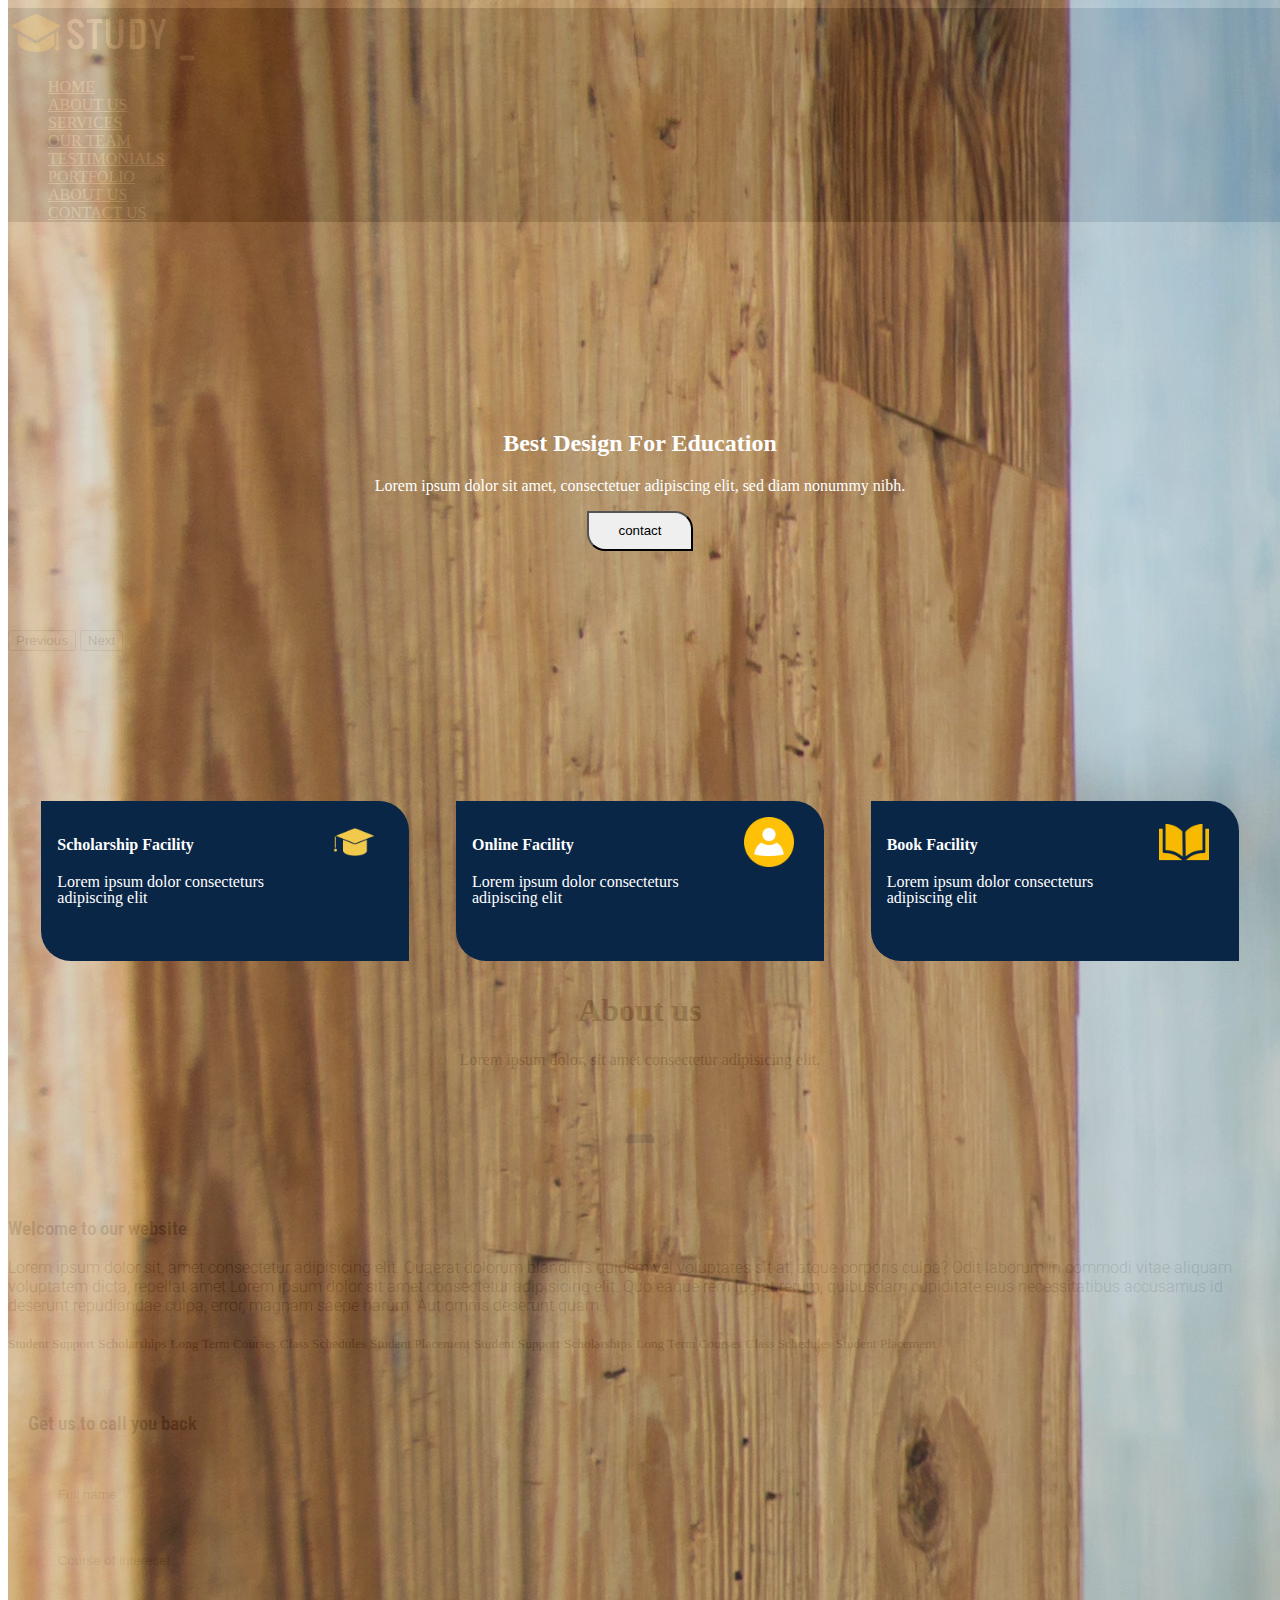
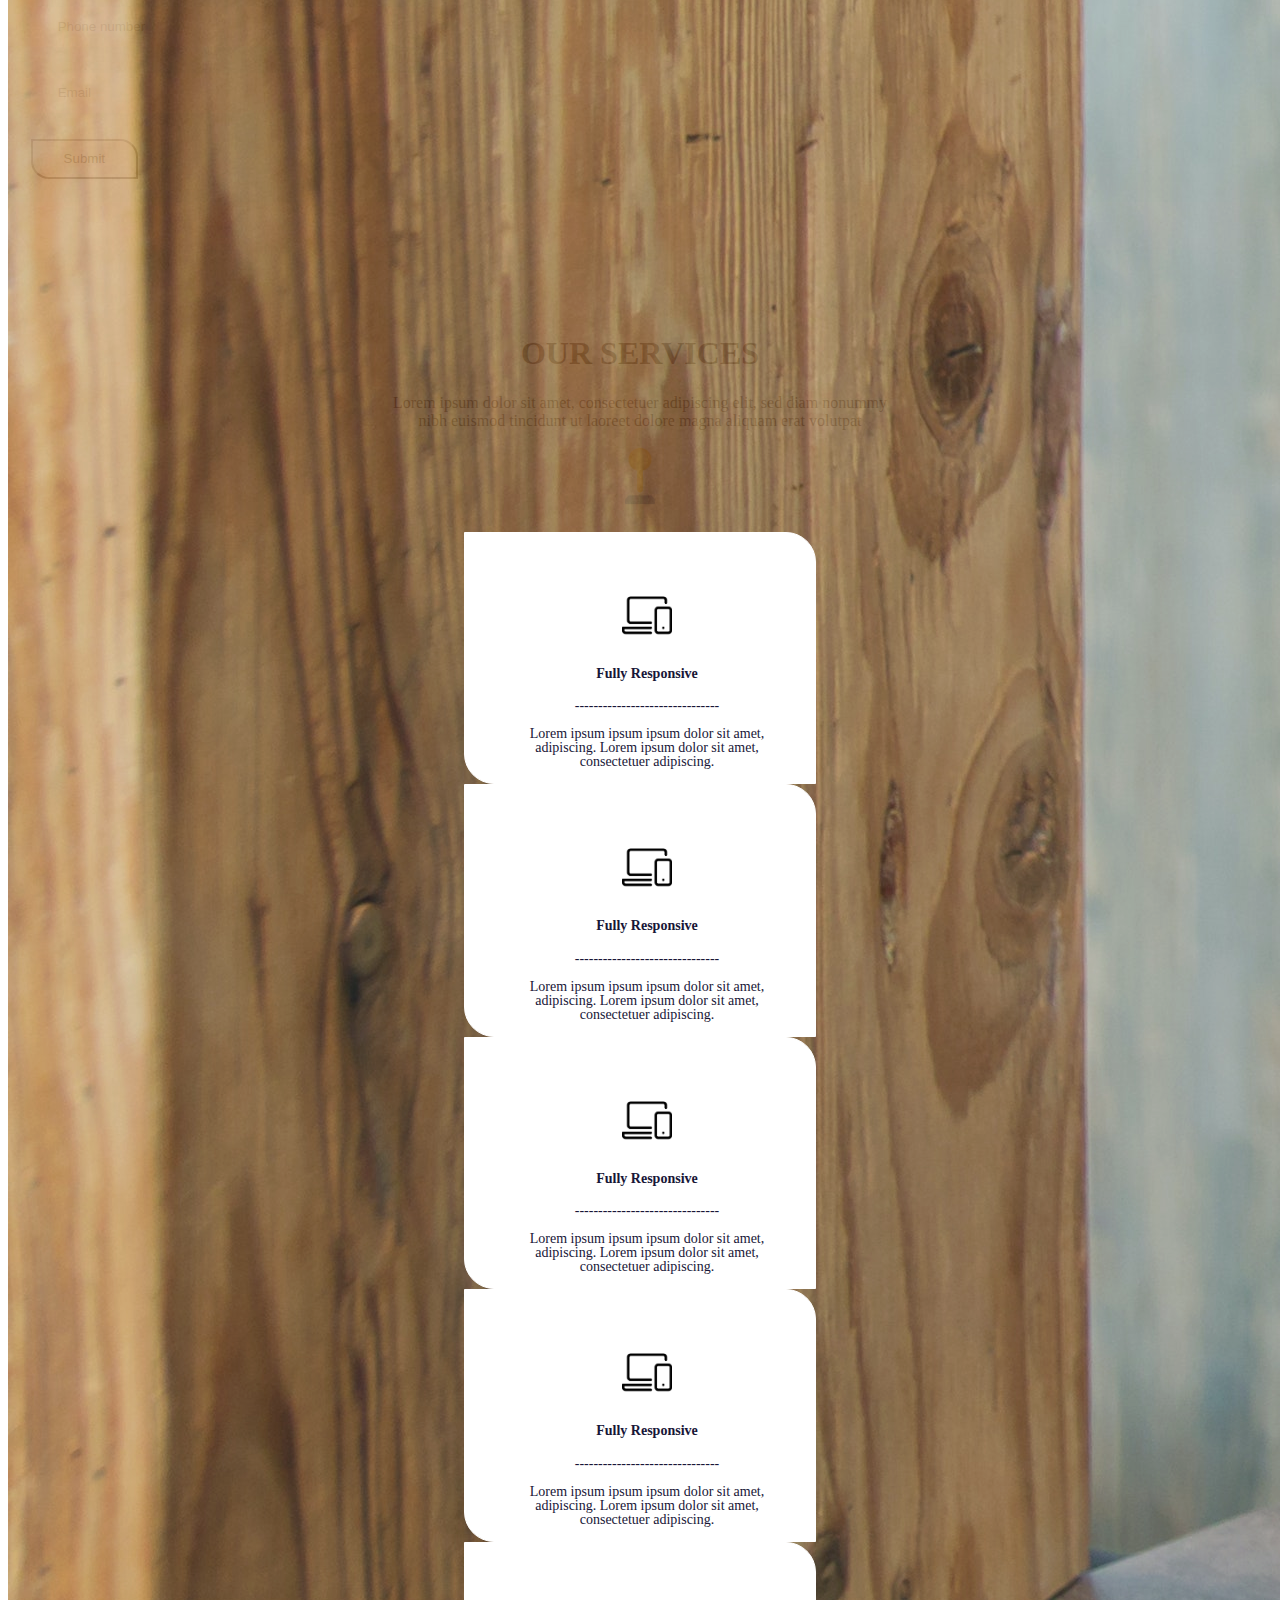
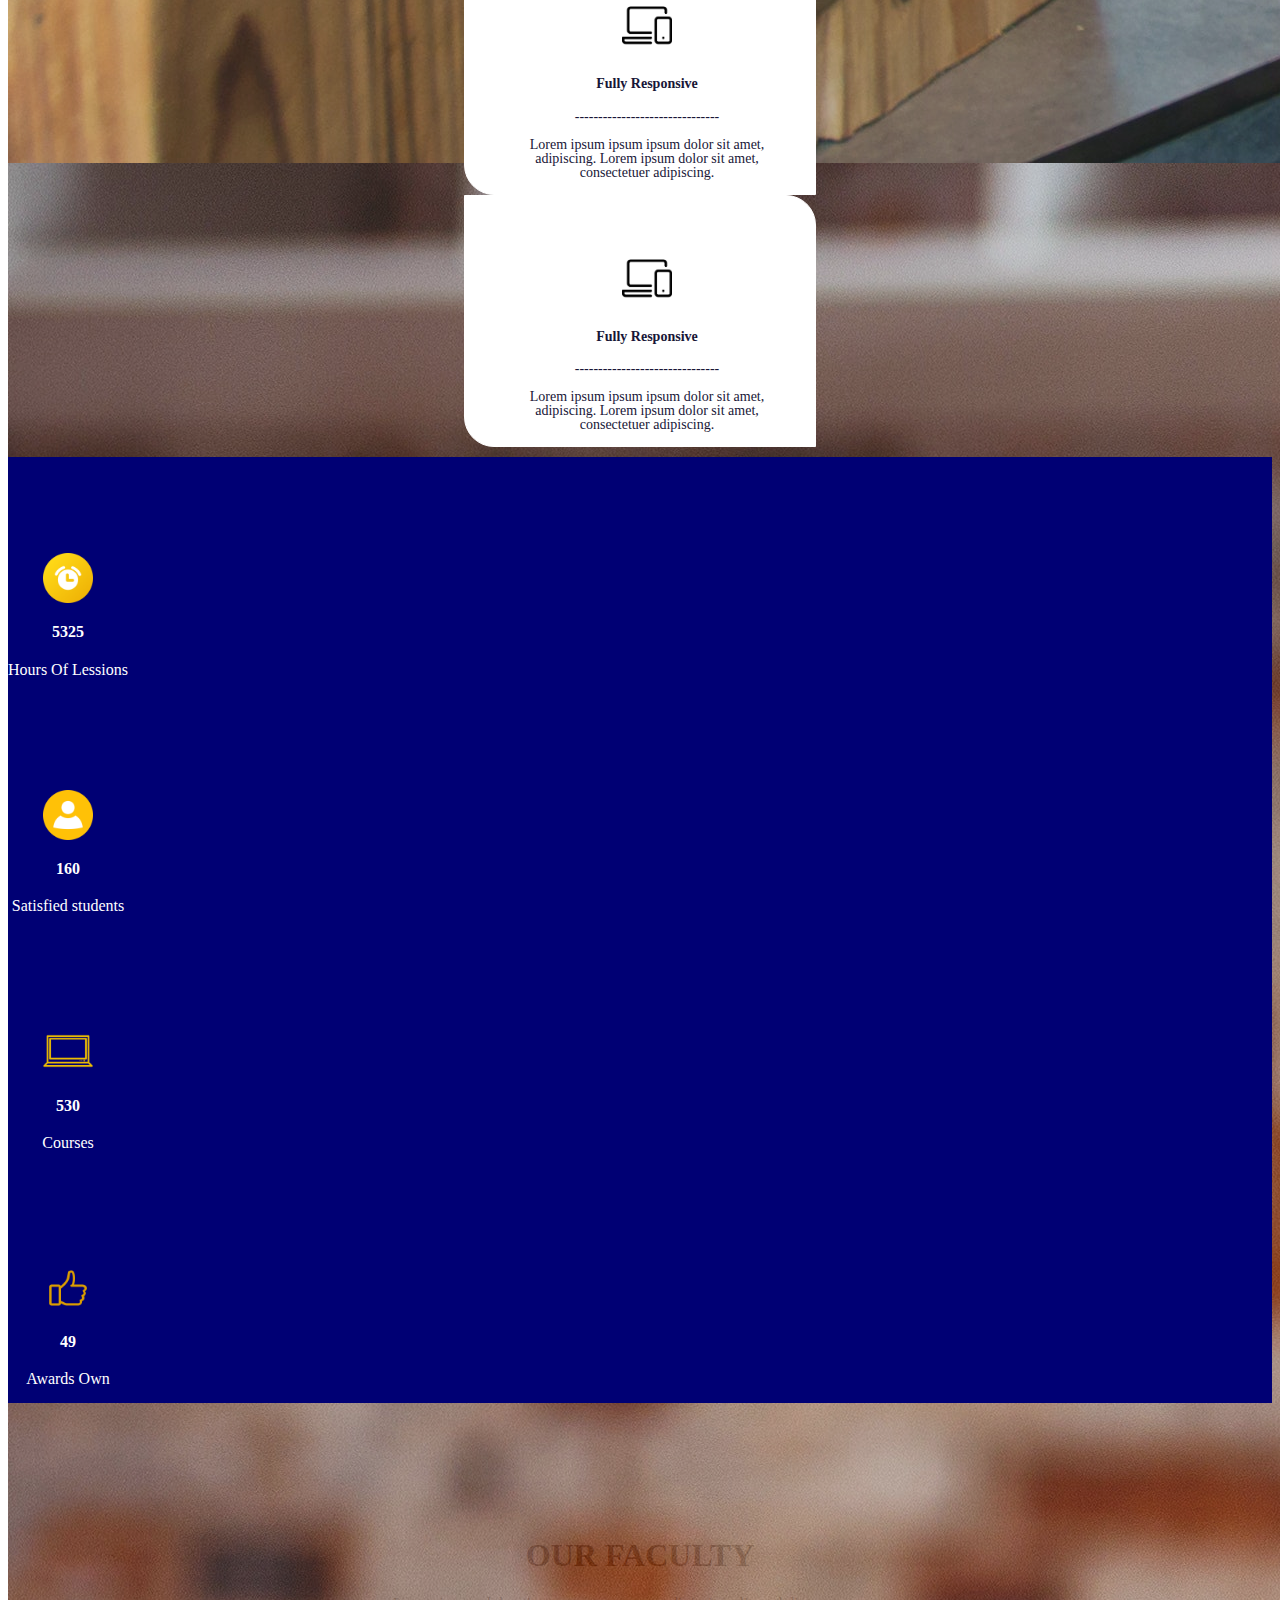
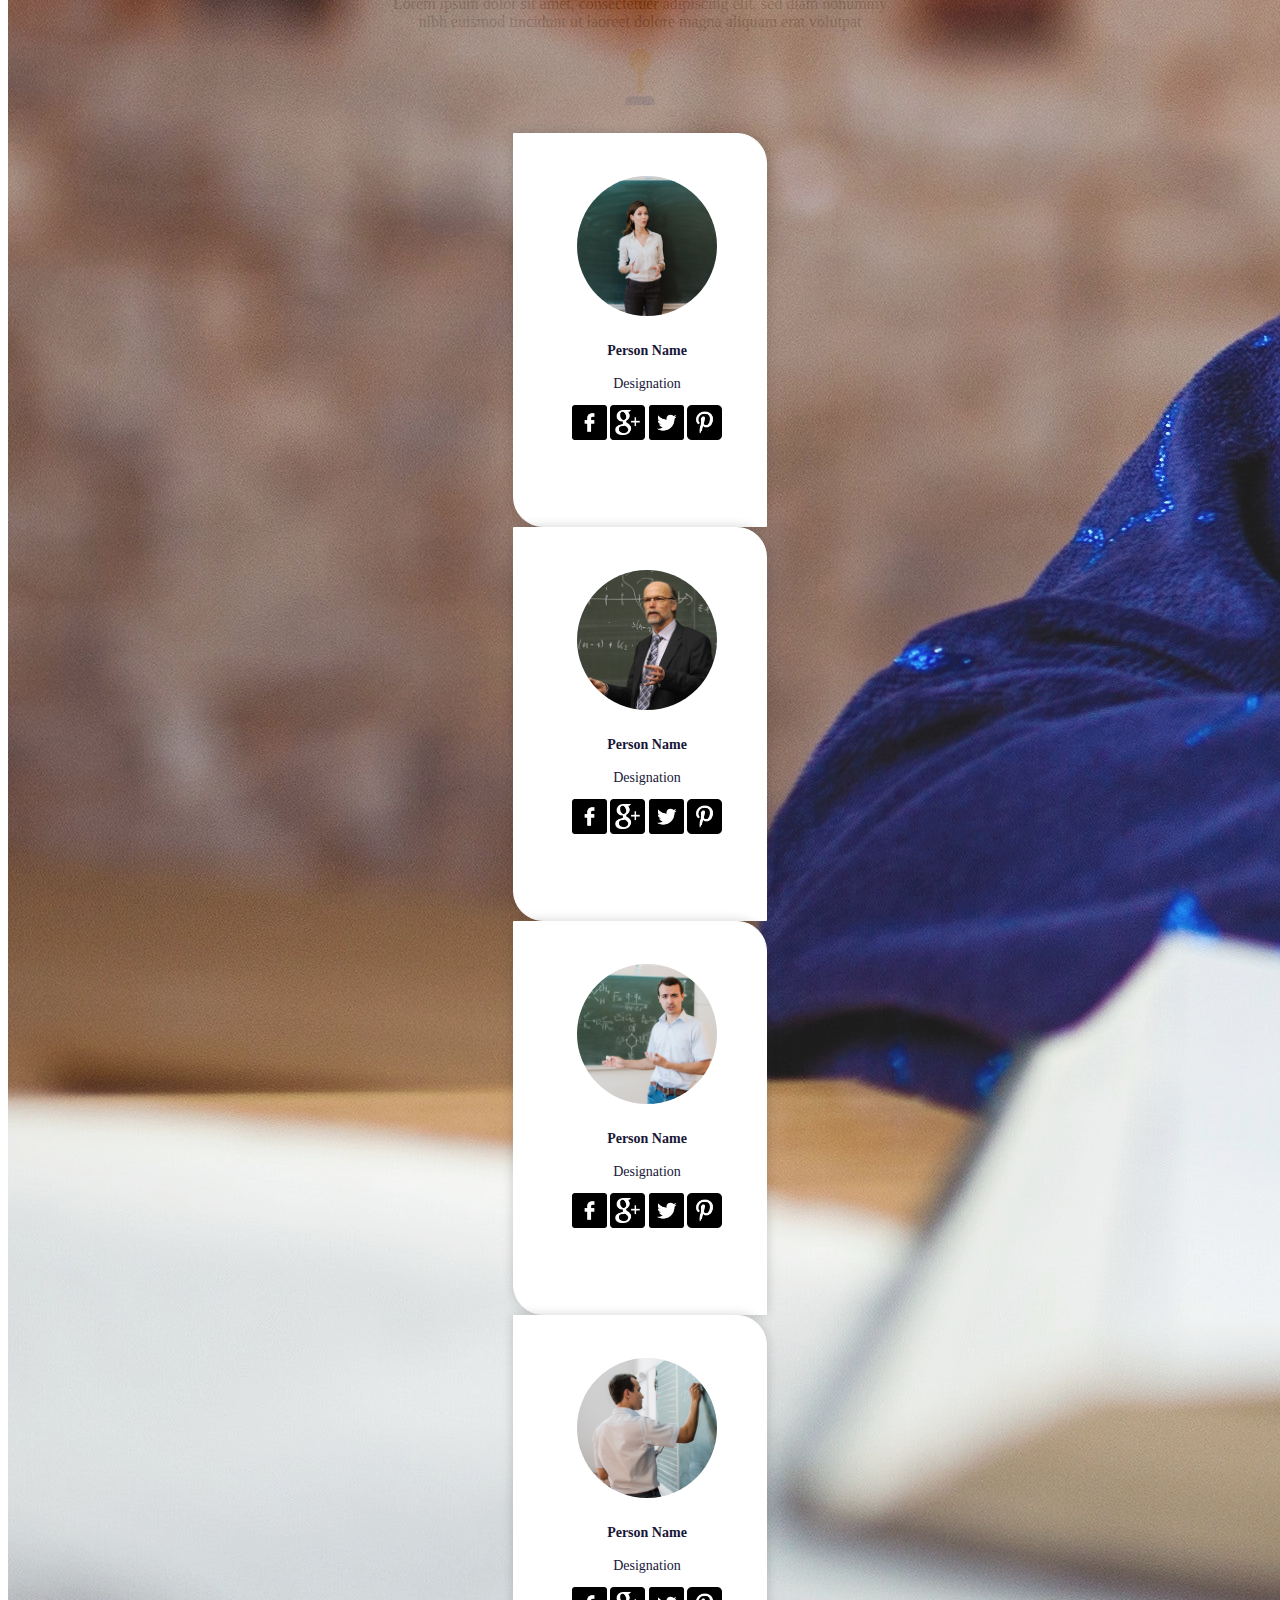
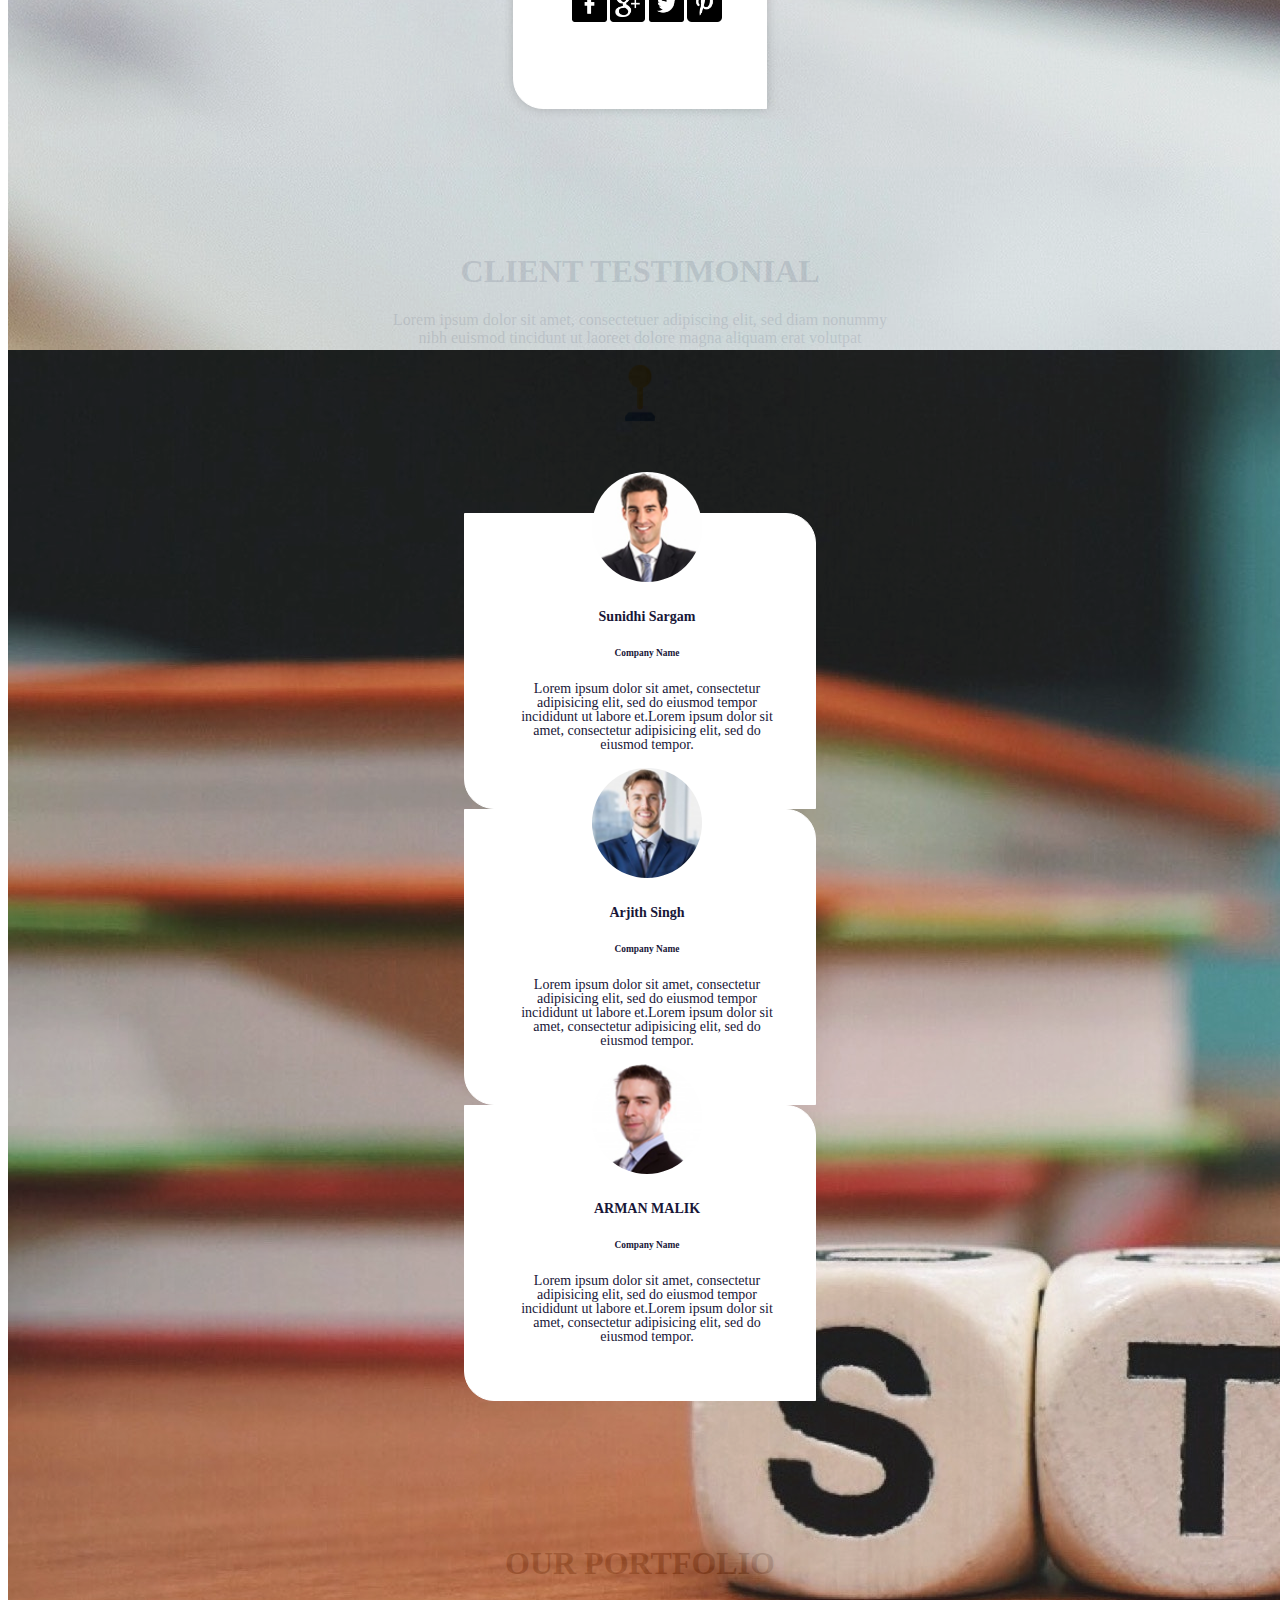
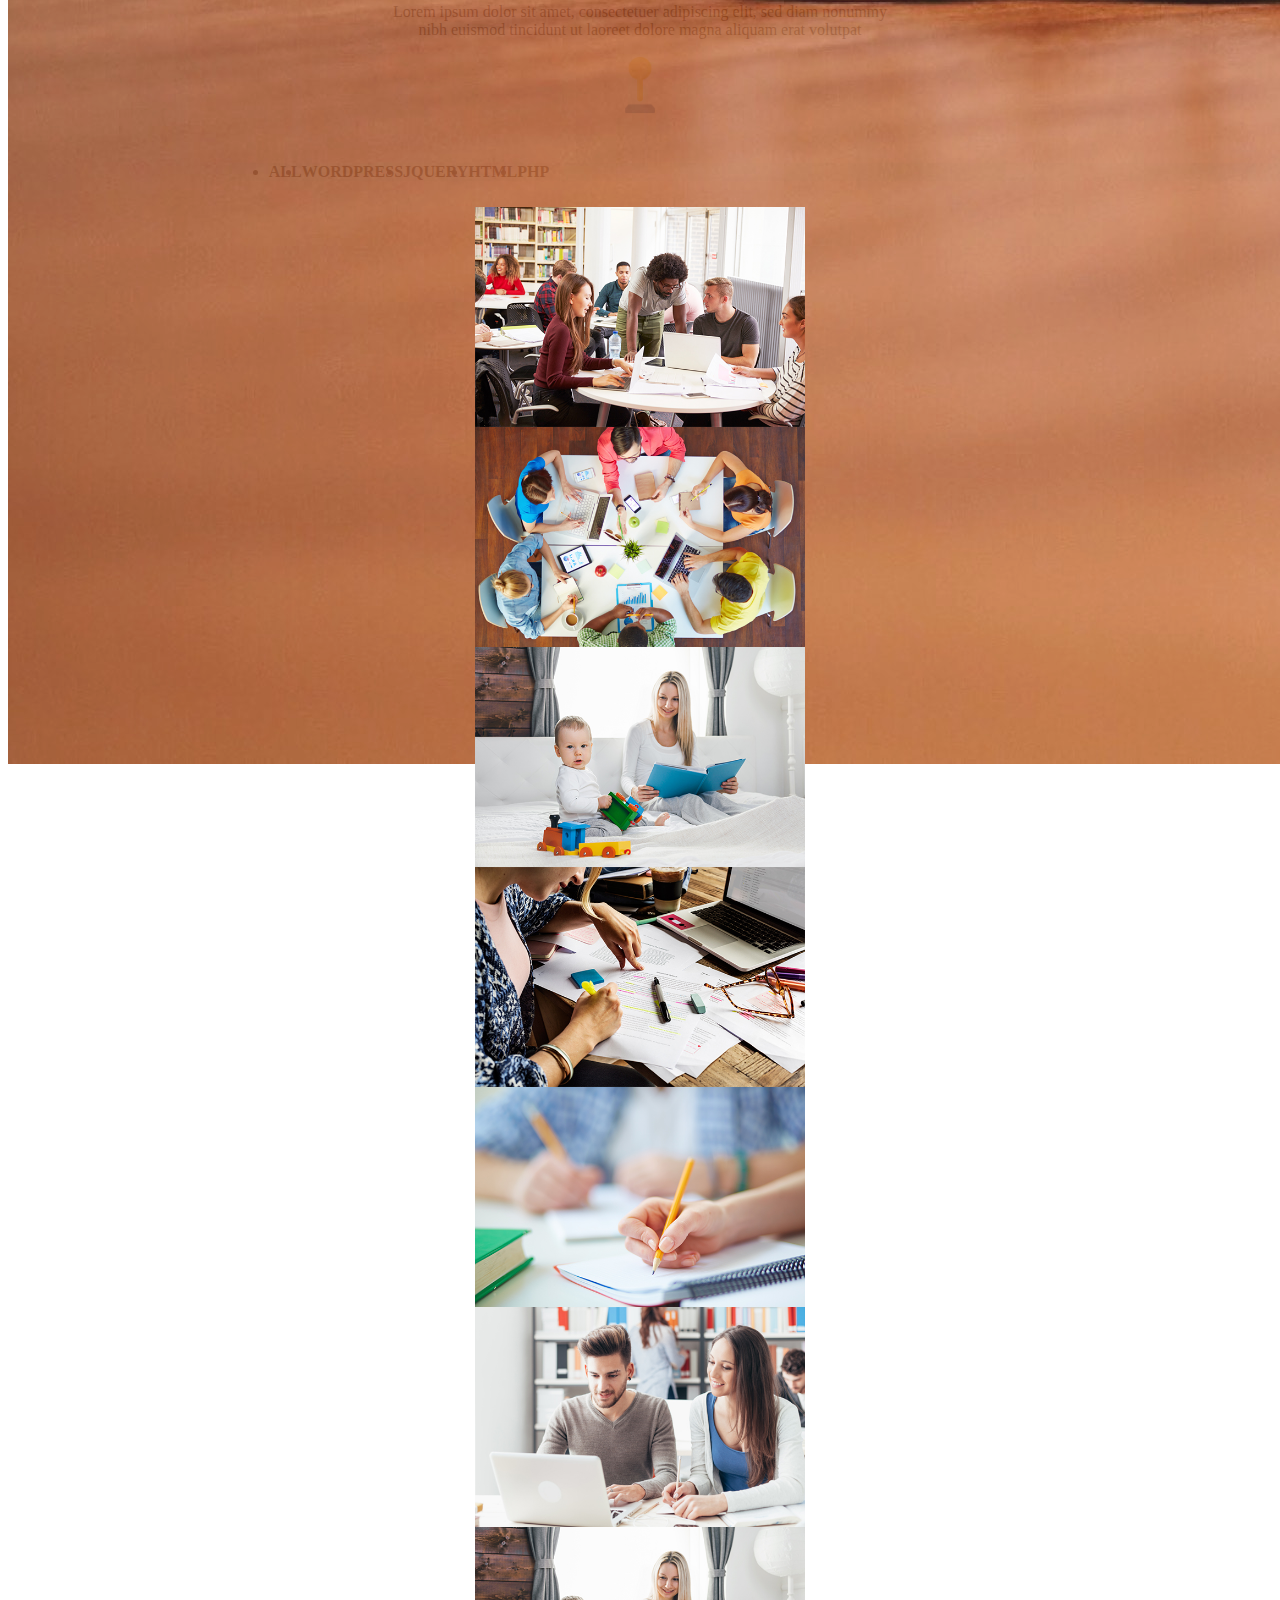
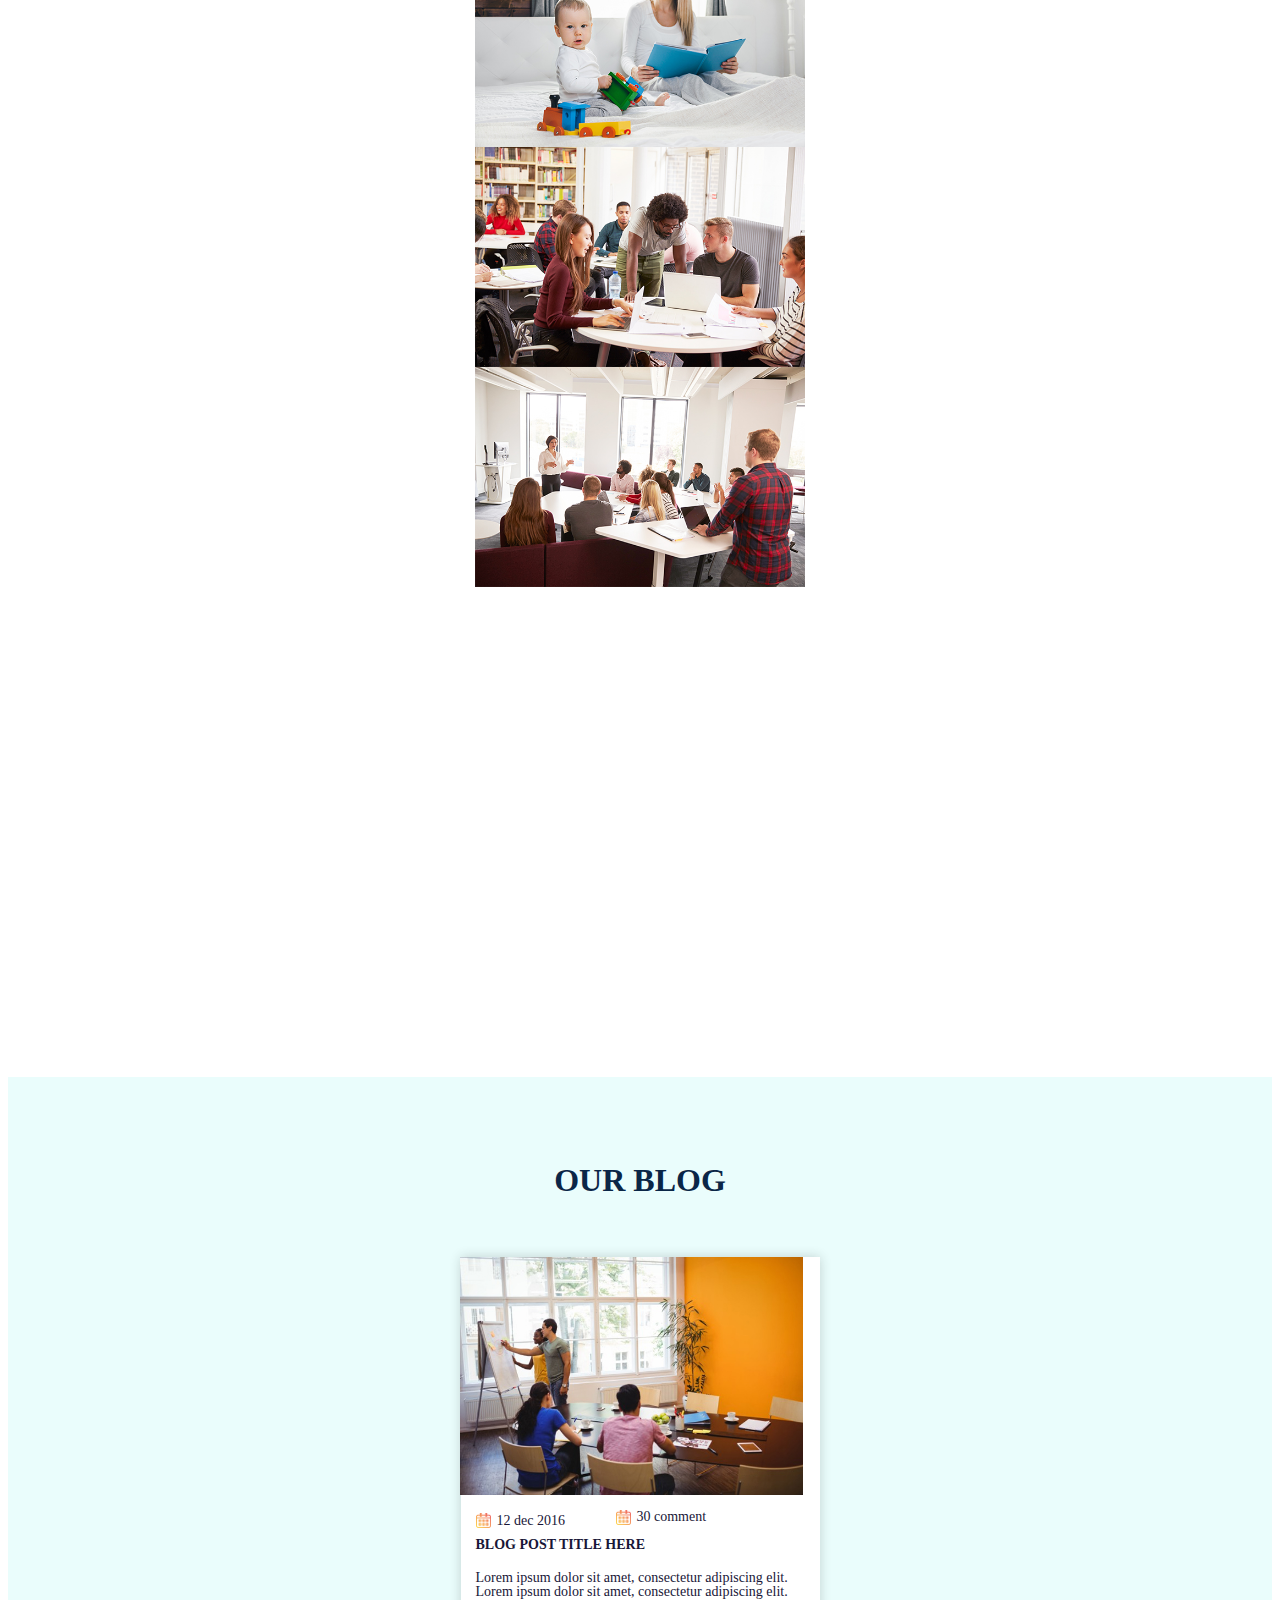
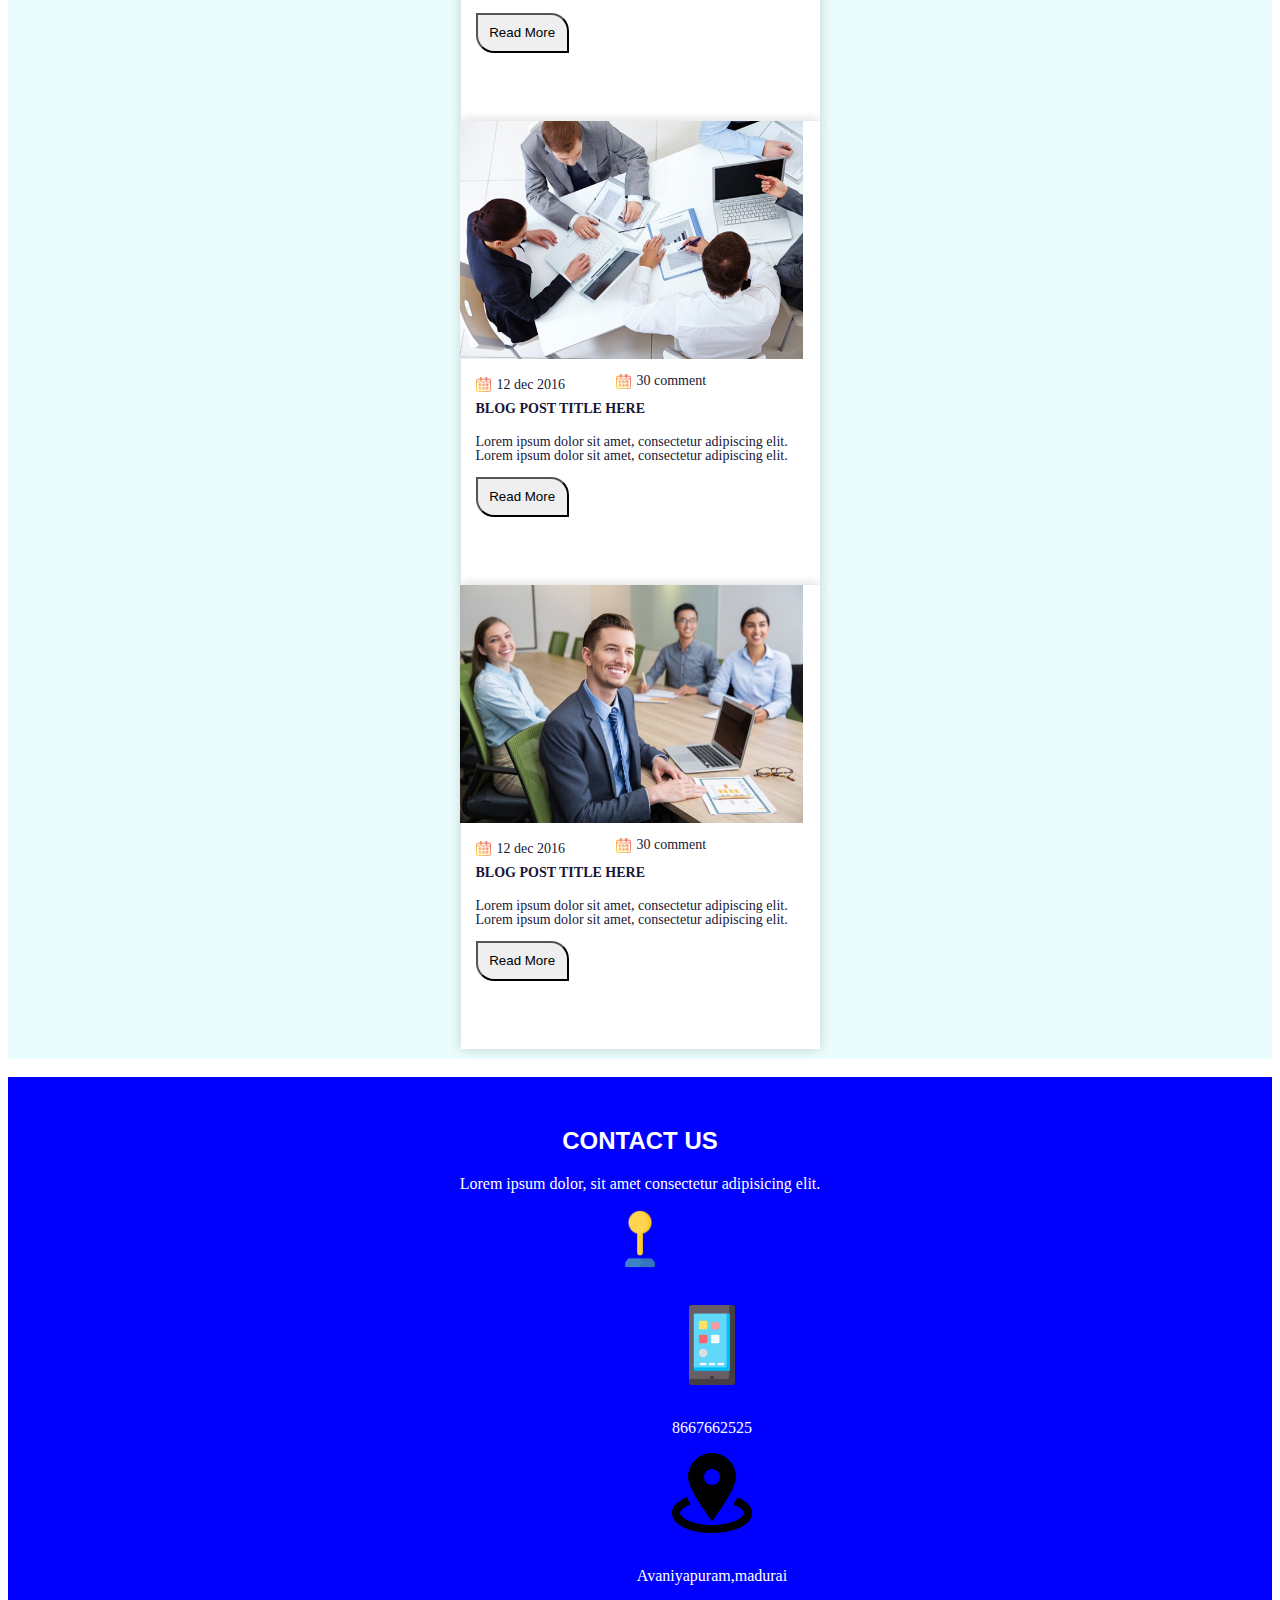
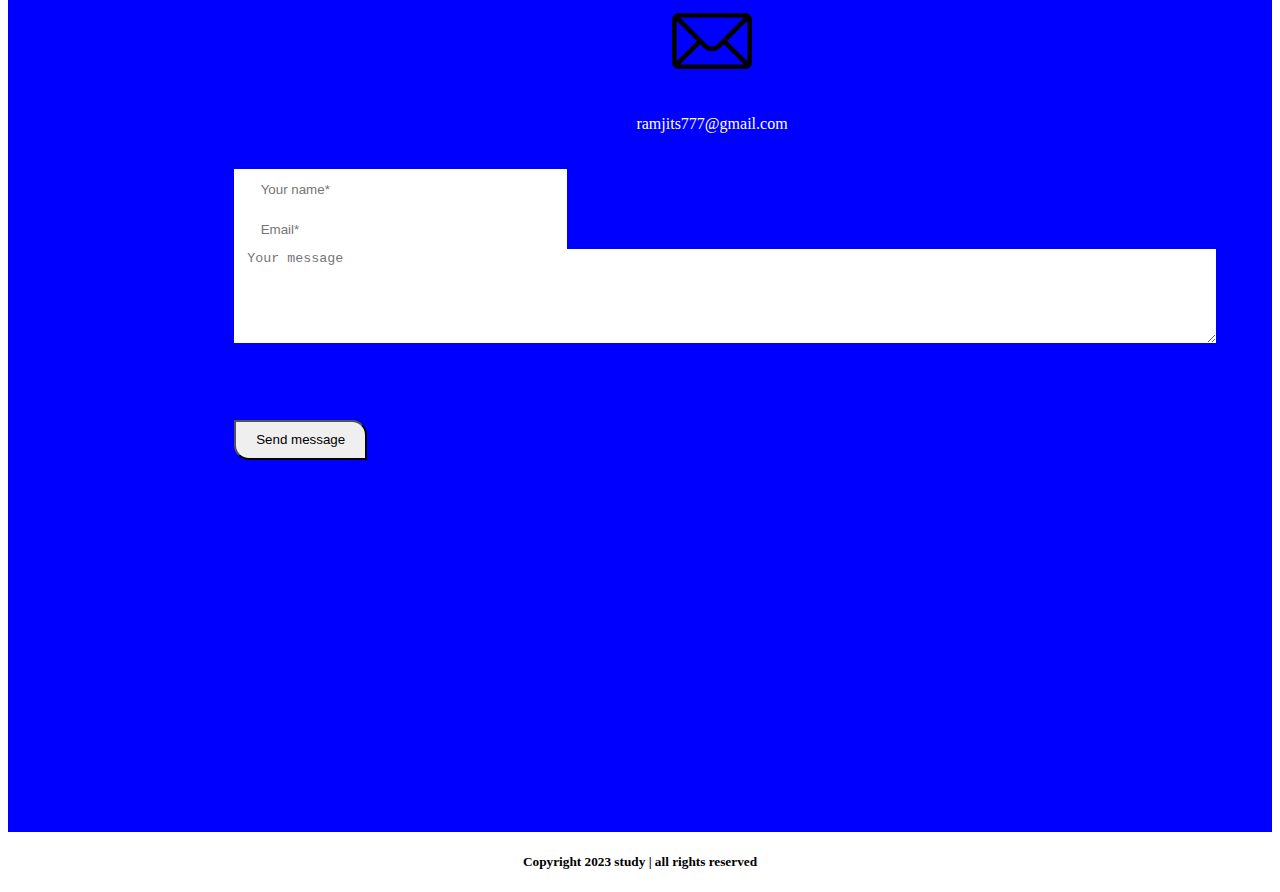
==== index.html @ 1f956606 "Rename sample.html to index.html" ====
<html>
  <head>
    <meta charset="UTF-8">
    <meta http-equiv="X-UA-Compatible" content="IE=edge">
    <meta name="viewport" content="width=device-width, initial-scale=1.0">
    <title>Study - Responsive One Page HTML Template Preview - ThemeForest</title>
    <link rel="stylesheet" href="https://cdn.jsdelivr.net/npm/bootstrap@4.6.2/dist/css/bootstrap.min.css"
        integrity="sha384-xOolHFLEh07PJGoPkLv1IbcEPTNtaed2xpHsD9ESMhqIYd0nLMwNLD69Npy4HI+N" crossorigin="anonymous">
    <link rel="preconnect" href="https://fonts.googleapis.com">
    <link rel="preconnect" href="https://fonts.gstatic.com" crossorigin>
    <link href="https://fonts.googleapis.com/css2?family=Roboto+Condensed:wght@300&display=swap" rel="stylesheet">
    <script src="https://cdn.jsdelivr.net/npm/jquery@3.5.1/dist/jquery.slim.min.js"
        integrity="sha384-DfXdz2htPH0lsSSs5nCTpuj/zy4C+OGpamoFVy38MVBnE+IbbVYUew+OrCXaRkfj"
        crossorigin="anonymous"></script>
    <script src="https://cdn.jsdelivr.net/npm/bootstrap@4.6.2/dist/js/bootstrap.bundle.min.js"
        integrity="sha384-Fy6S3B9q64WdZWQUiU+q4/2Lc9npb8tCaSX9FK7E8HnRr0Jz8D6OP9dO5Vg3Q9ct"
        crossorigin="anonymous"></script>
    <link rel="preconnect" href="https://fonts.googleapis.com">
    <link rel="preconnect" href="https://fonts.gstatic.com" crossorigin>
    <link href="https://fonts.googleapis.com/css2?family=Oswald:wght@500&display=swap" rel="stylesheet">
    <link rel="preconnect" href="https://fonts.googleapis.com">
    <link rel="preconnect" href="https://fonts.googleapis.com">
<link rel="preconnect" href="https://fonts.gstatic.com" crossorigin>
<link href="https://fonts.googleapis.com/css2?family=Roboto:wght@300&display=swap" rel="stylesheet">
<link rel="stylesheet" href="styles.css">
<!-- <script src="https://code.jquery.com/jquery-1.10.2.js"></script>
<script>
  // When the user scrolls down 20px from the top of the document, show the button
window.onscroll = function() {scrollFunction()};

function scrollFunction() {
    if (document.body.scrollTop > 20 || document.documentElement.scrollTop > 20) {
        document.getElementById("myBtn").style.display = "block";
    } else {
        document.getElementById("myBtn").style.display = "none";
    }
   
}

// When the user clicks on the button, scroll to the top of the document
function topFunction() {
 
     $('html, body').animate({scrollTop:0}, 'slow');
}
</script> -->
    <style>
        .form-main {
            background-color: #EAFDFC;
            padding: 20px;
        }
        .form-des{
            border: none;
            height:3em;
            width:30em;
        }
        input::placeholder{
            font-weight: lighter;
            padding-left: 1em;
        }
    </style>
</head>
<body>

<!-- <button onclick="topFunction()" id="myBtn" title="Go to top"><h3>&#8593;</h3></button> -->
    <nav class="navbar fixed-top navbar-expand-lg navbar-light navcolor">
        <div class="container">
            <a class="navbar-brand" href="#"><img src="assest/logo.png" id="logo"></a>
        <button class="navbar-toggler" type="button" data-toggle="collapse" data-target="#navbarText" aria-controls="navbarText" aria-expanded="false" aria-label="Toggle navigation">
          <span class="navbar-toggler-icon"></span>
        </button>
        <div class="collapse navbar-collapse" id="navbarText">
          <ul class="navbar-nav ml-auto">
            <li class="nav-item">
                <a class="nav-link" href="#carouselExampleControls" id="textcol">HOME</a>
              </li>
            <li class="nav-item">
              <a class="nav-link" href="#about" id="textcol">ABOUT US</a>
            </li>
            <li class="nav-item">
                <a class="nav-link" href="#services" id="textcol">SERVICES</a>
              </li>
            <li class="nav-item">
                <a class="nav-link" href="#faculty" id="textcol">OUR TEAM</a>
              </li>
              <li class="nav-item">
                <a class="nav-link" href="#client" id="textcol">TESTIMONIALS</a>
              </li>
              <li class="nav-item">
                <a class="nav-link" href="#port" id="textcol">PORTFOLIO</a>
              </li>
              <li class="nav-item">
                <a class="nav-link" href="#blog" id="textcol">ABOUT US</a>
              </li>
              <li class="nav-item">
                <a class="nav-link" href="#contact" id="textcol">CONTACT US</a>
              </li>
          </ul>
        </div>
        </div>
      </nav>
      
<!------------------------home----------------------->
      <div id="carouselExampleControls" class="carousel slide caro" data-ride="carousel">
        <div class="carousel-inner" style="height: 680px;">
          <div class="carousel-item active">
            <img src="assest/img1.jpg" class="d-block w-100" id="img" alt="...">
          </div>
          <div class="carousel-item">
            <img src="assest/img2.jpg" class="d-block w-100" id="img" alt="...">
          </div>
          <div class="carousel-item">
            <img src="assest/img3.jpg" class="d-block w-100" id="img" alt="...">
          </div>
        </div>
       <button class="carousel-control-prev" type="button" data-target="#carouselExampleControls" data-slide="prev">
          <span class="carousel-control-prev-icon" aria-hidden="true"></span>
          <span class="sr-only">Previous</span>
        </button>
        <button class="carousel-control-next" type="button" data-target="#carouselExampleControls" data-slide="next">
          <span class="carousel-control-next-icon" aria-hidden="true"></span>
          <span class="sr-only">Next</span>
        </button>
      </div>
      <div class="cont">
        <div class="row" style="position: relative;bottom: 7em;">
            <div class="col-lg-12 col-sm-12">
                <h2 style="font-weight: bold;">Best Design For Education</h2>
            <p>Lorem ipsum dolor sit amet, consectetuer adipiscing elit, sed diam nonummy nibh.</p>
            <button class="btn btn-warning btncon">contact</button>
            </div>
            
        </div>
      </div>
      <div class="container">
      <div class="main-homecon row">
        <div class="col-lg-3 col-sm-12 mt-3 order-3">
            <div class="homec">
                <img id="conimg" src="assest/con111.png">
                <h4 id="font">Scholarship Facility</h4>
                <P>Lorem ipsum dolor consecteturs<br>adipiscing elit</P>
            </div>
        </div>
        <div class="col-lg-3 col-sm-12 mt-3 order-2">
        <div class="homec">
          <img id="conimg" src="assest/user1.png">
            <h4 id="font">Online Facility</h4>
            <P>Lorem ipsum dolor consecteturs<br>adipiscing elit</P>
        </div>
       </div>
       <div class="col-lg-3 col-sm-12 mt-3 order-1">
        <div class="homec">
          <img id="conimg" src="assest/open-book.png">
            <h4 id="font">Book Facility</h4>
            <P>Lorem ipsum dolor consecteturs<br>adipiscing elit</P>
        </div>
        </div>
      </div>
      </div>


      <section class="container" id="about">
        <div style="text-align: center;">
            <h1>About us</h1>
            <p>Lorem ipsum dolor, sit amet consectetur adipisicing elit. </p>
            <img src="assest/pin.png" height="60px" width="60px">
        </div>
        <br><br><br>
        <div class="row">
                <div class="col-lg-6 col-sm-12">
                    <h3 style="color:#0A2647;font-family: 'Roboto Condensed', sans-serif;font-weight: 600;">Welcome to our website</h3>
                    <p style="font-family: 'Roboto', sans-serif;font-weight:300;">Lorem ipsum dolor sit, amet consectetur adipisicing elit. Quaerat dolorum blanditiis quidem vel
                        voluptates sit at, atque corporis culpa? Odit laborum in commodi vitae aliquam voluptatem dicta,
                        repellat amet Lorem ipsum dolor sit amet consectetur adipisicing elit. Quo eaque rem fugiat
                        rerum, quibusdam cupiditate eius necessitatibus accusamus id deserunt repudiandae culpa, error,
                        magnam saepe harum. Aut omnis deserunt quam.
                    </p>
                    <div class="row justify-content-evenly" style="line-height: 1.5em;">
                    <small class="col-lg-6">Student Support</small>
                    <small class="col-lg-6">Scholarships</small>
                    <small class="col-lg-6">Long Term Courses</small>
                    <small class="col-lg-6">Class Schedules</small>
                    <small class="col-lg-6">Student Placement</small>
                    <small class="col-lg-6">Student Support</small>
                    <small class="col-lg-6">Scholarships</small>
                    <small class="col-lg-6">Long Term Courses</small>
                    <small class="col-lg-6">Class Schedules</small>
                    <small class="col-lg-6">Student Placement</small>
                    </div>
                    <br>
                    
                </div>
                <div class="col-lg-6 col-sm-12"  >
                    <form action="" class="form-main">
                        <table>
                            <h3 style="color: #0A2647;font-family: 'Roboto Condensed', sans-serif;font-weight: 600;">Get us to call you back</h3>
                            <br>
                            <tr>
                                <td><input class="form-des"type="text" placeholder="Full name"></td>
                            </tr>
                            <tr>
                                <td>&nbsp;</td>
                            </tr>
                            <tr>
                                <td><input class="form-des"type="text" placeholder="Course of intereset"></td>
                            </tr>
                            <tr>
                                <td>&nbsp;</td>
                            </tr>
                            <tr>
                                <td><input class="form-des"type="text" placeholder="Phone number"></td>
                            </tr>
                            <tr>
                                <td>&nbsp;</td>
                            </tr>
                            <tr>
                                <td><input class="form-des"type="text" placeholder="Email"></td>
                            </tr>
                            <tr>
                                <td>&nbsp;</td>
                            </tr>
                            <tr>
                                <td><button class="btn btn-warning btncon">Submit</button></td>
                            </tr>
                        </table>
                    </form>
            </div>

        </div>
    </section>

    <!--------------------SERVICES PAGE------------------------->
    
    <section class="container1" id="services">
    <div class="serfon" style="text-align: center;">
      <h1>OUR SERVICES</h1>
      <p>Lorem ipsum dolor sit amet, consectetuer adipiscing elit, sed diam nonummy<br>
        nibh euismod tincidunt ut laoreet dolore magna aliquam erat volutpat</p> 
        <img src="assest/pin.png" height="60px" width="60px">
    </div>
    <div class="container">
        <div class="main-homecon1">
            <div class="row">
                <div class="col-md-4 col-sm-12 mt-2 ">
                    <div class="serc" >
                        <img id="serimg" src="assest/lap.png">
                            <h4 id="font1">Fully Responsive</h4>
                            <p>-------------------------------</p>
                            <P>Lorem ipsum ipsum ipsum dolor sit amet,<br> adipiscing. Lorem ipsum dolor sit amet,<br> consectetuer adipiscing.</P>
                    </div>
                </div>
                <div class="col-md-4 col-sm-12 mt-2">
                    <div class="serc" >
                        <img id="serimg" src="assest/lap.png">
                            <h4 id="font1">Fully Responsive</h4>
                            <p>-------------------------------</p>
                            <P>Lorem ipsum ipsum ipsum dolor sit amet,<br> adipiscing. Lorem ipsum dolor sit amet,<br> consectetuer adipiscing.</P>
                    </div>
                </div>
                <div class="col-md-4 col-sm-12 mt-2">
                    <div class="serc" >
                        <img id="serimg" src="assest/lap.png">
                            <h4 id="font1">Fully Responsive</h4>
                            <p>-------------------------------</p>
                            <P>Lorem ipsum ipsum ipsum dolor sit amet,<br> adipiscing. Lorem ipsum dolor sit amet,<br> consectetuer adipiscing.</P>
                    </div>
                </div>
                <div class="col-md-4 col-sm-12 mt-3">
                    <div class="serc" >
                        <img id="serimg" src="assest/lap.png">
                            <h4 id="font1">Fully Responsive</h4>
                            <p>-------------------------------</p>
                            <P>Lorem ipsum ipsum ipsum dolor sit amet,<br> adipiscing. Lorem ipsum dolor sit amet,<br> consectetuer adipiscing.</P>
                    </div>
                </div>
                <div class="col-md-4 col-sm-12 mt-3">
                    <div class="serc" >
                        <img id="serimg" src="assest/lap.png">
                            <h4 id="font1">Fully Responsive</h4>
                            <p>-------------------------------</p>
                            <P>Lorem ipsum ipsum ipsum dolor sit amet,<br> adipiscing. Lorem ipsum dolor sit amet,<br> consectetuer adipiscing.</P>
                    </div>
                </div>
                <div class="col-md-4 col-sm-12 mt-3">
                    <div class="serc" >
                        <img id="serimg" src="assest/lap.png">
                            <h4 id="font1">Fully Responsive</h4>
                            <p>-------------------------------</p>
                            <P>Lorem ipsum ipsum ipsum dolor sit amet,<br> adipiscing. Lorem ipsum dolor sit amet,<br> consectetuer adipiscing.</P>
                    </div>
                </div>
            </div>
            
        </div>
      </div>
      <!-- <div class="container main-homecon1">
        <div class="serc" >
          <img id="serimage" src="assest/graduation.png">
            <h4 id="font1">Graduation</h4>
            <p>-----------------------</p>
            <P>Lorem ipsum ipsum ipsum dolor sit amet,<br> adipiscing. Lorem ipsum dolor sit amet,<br> consectetuer adipiscing.</P>
        </div>
        <div class="serc">
          <img id="serimage" src="assest/user.png">
            <h4 id="font1">Customer Support</h4>
            <p>-----------------------------------</p>
            <P>Lorem ipsum ipsum ipsum dolor sit amet,<br> adipiscing. Lorem ipsum dolor sit amet,<br> consectetuer adipiscing.</P>
        </div>
        <div class="serc">
          <img id="serimage" src="assest/envelope.png">
            <h4 id="font1">Marketing</h4>
            <p>-------------------</p>
            <P>Lorem ipsum ipsum ipsum dolor sit amet,<br> adipiscing. Lorem ipsum dolor sit amet,<br> consectetuer adipiscing.</P>
        </div>
        </div> -->

    </section>
    <section >
        <div class="main-sercon">
        <div class="container">
                <div class="row">
                    <div class="col-lg-3 col-sm-12">
                        <div class="sercon">
                            <img id="serimage" src="assest/clock.png">
                            <h4>5325</h4>
                            <p>Hours Of Lessions</p>
                          </div>
                    </div>
                    <div class="col-lg-3 col-sm-12">
                        <div class="sercon">
                            <img id="serimage" src="assest/user1.png">
                            <h4>160</h4>
                            <p>Satisfied students</p>
                          </div>
                    </div>
                    <div class="col-lg-3 col-sm-12">
                        <div class="sercon">
                            <img id="serimage" src="assest/lapt.png">
                            <h4>530</h4>
                            <p>Courses</p>
                          </div>
                    </div>
                      <div class="col-lg-3 col-sm-12">
                      <div class="sercon">
                        <img id="serimage" src="assest/like.png">
                        <h4>49</h4>
                        <p>Awards Own</p>
                      </div>
                </div>
              </div>
        </div>
        </div>
      
    </section>
    <!-------------------FACULTY PAGE-------------------------->
    <section class="container11" id="faculty">
      <div class="serfon" style="text-align: center;">
        <h1>OUR FACULTY</h1>
        <p>Lorem ipsum dolor sit amet, consectetuer adipiscing elit, sed diam nonummy<br>
          nibh euismod tincidunt ut laoreet dolore magna aliquam erat volutpat</p> 
          <img src="assest/pin.png" height="60px" width="60px">
      </div>
      <div class="main-homecon1">
        <div class="container">
            <div class="row">
                <div class="col-lg-3 col-md-6 col-sm-12 mt-2">
                    <div class="fac" >
                        <img id="facimg" src="assest/our-team1.jpg">
                            <h4 id="font2">Person Name</h4>
                            <P>Designation</P>
                            <img id="logos" src="assest/facebook.png">
                            <img id="logos" src="assest/google.png">
                            <img id="logos" src="assest/twitter.png">
                            <img id="logos" src="assest/pinterest.png">
                        </div>
                </div>
                    <div class="col-lg-3 col-md-6 col-sm-12 mt-2">
                        <div class="fac">
                            <img id="facimg" src="assest/our-team2.jpg">
                              <h4 id="font2">Person Name</h4>
                              <P>Designation</P>
                              <img id="logos" src="assest/facebook.png">
                              <img id="logos" src="assest/google.png">
                              <img id="logos" src="assest/twitter.png">
                              <img id="logos" src="assest/pinterest.png">
                          </div>
                    </div>
                    <div class="col-lg-3 col-md-6 col-sm-12 mt-2">
                        <div class="fac">
                            <img id="facimg" src="assest/our-team3.jpg">
                              <h4 id="font2">Person Name</h4>
                              <P>Designation</P>
                              <img id="logos" src="assest/facebook.png">
                              <img id="logos" src="assest/google.png">
                              <img id="logos" src="assest/twitter.png">
                              <img id="logos" src="assest/pinterest.png">
                          </div>
                    </div>
                    <div class="col-lg-3 col-md-6 col-sm-12 mt-2">
                        <div class="fac">
                            <img id="facimg" src="assest/our-team4.jpg">
                              <h4 id="font2">Person Name</h4>
                              <P>Designation</P>
                              <img id="logos" src="assest/facebook.png">
                              <img id="logos" src="assest/google.png">
                              <img id="logos" src="assest/twitter.png">
                              <img id="logos" src="assest/pinterest.png">
                          </div>
                    </div>
            </div>
            </div>
      </div>
        </section>

        <!-----------------CLIENT TESTIMONIAL------------------------->
        <section class="container2" id="client">
          <div class="serfon" style="text-align: center;">
            <h1>CLIENT TESTIMONIAL</h1>
            <p>Lorem ipsum dolor sit amet, consectetuer adipiscing elit, sed diam nonummy<br>
              nibh euismod tincidunt ut laoreet dolore magna aliquam erat volutpat</p> 
              <img src="assest/pin.png" height="60px" width="60px">
          </div>
          <div class="main-faccon1">
            <div class="container">
                <div class="row">
                    <div class="col-lg-4 col-sm-12 mt-5">
                        <div class="facc" >
                            <img id="faccimg" src="assest/tes-img3.jpg">
                                <h4 id="font1">Sunidhi Sargam</h4>
                                <h6>Company Name</h6>
                                <P>Lorem ipsum dolor sit amet, consectetur<br> adipisicing elit, sed do eiusmod tempor<br> incididunt ut labore et.Lorem ipsum dolor sit<br> amet, consectetur adipisicing elit, sed do<br> eiusmod tempor.</P>
                            </div>
                    </div>
                    <div class="col-lg-4 col-sm-12 mt-5">
                        <div class="facc">
                            <img id="faccimg" src="assest/tes-img2.jpg">
                              <h4 id="font1">Arjith Singh</h4>
                              <h6>Company Name</h6>
                              <P>Lorem ipsum dolor sit amet, consectetur<br> adipisicing elit, sed do eiusmod tempor<br> incididunt ut labore et.Lorem ipsum dolor sit<br> amet, consectetur adipisicing elit, sed do<br> eiusmod tempor.</P>
                        </div>
                    </div>
                    <div class="col-lg-4 col-sm-12 mt-5">
                        <div class="facc">
                            <img id="faccimg" src="assest/tes-img1.jpg">
                              <h4 id="font1">ARMAN MALIK</h4>
                              <h6>Company Name</h6>
                              <P>Lorem ipsum dolor sit amet, consectetur<br> adipisicing elit, sed do eiusmod tempor<br> incididunt ut labore et.Lorem ipsum dolor sit<br> amet, consectetur adipisicing elit, sed do<br> eiusmod tempor.</P>
                        </div>
                    </div>
                </div>
            </div>
            </div>
            </section>

            <!--------------PORTFOLIO----------------->
            <section class="container11" id="port">
              <div class="serfon" style="text-align: center;">
                <h1>OUR PORTFOLIO</h1>
                <p>Lorem ipsum dolor sit amet, consectetuer adipiscing elit, sed diam nonummy<br>
                  nibh euismod tincidunt ut laoreet dolore magna aliquam erat volutpat</p> 
                  <img src="assest/pin.png" height="60px" width="60px">
              </div>
              <div class="box">
                <ul class="list-group">
                  <li class="list-group-item">ALL</li>
                  <li class="list-group-item">WORDPRESS</li>
                  <li class="list-group-item">JQUERY</li>
                  <li class="list-group-item">HTML</li>
                  <li class="list-group-item">PHP</li>
              </ul>
              </div>
              </div>
              <div class="main-homecon1">
              <div class="container">
                <div class="row">
                    <div class="col-lg-4 col-md-6 col-sm-12 mt-3">
                        <div class="galc" >
                            <img id="galimg" src="assest/gallery-img1.jpg">
                        </div>
                    </div>
                    <div class="col-lg-4 col-md-6 col-sm-12 mt-3">
                        <div class="galc" >
                            <img id="galimg" src="assest/gallery-img2.jpg">
                        </div>
                    </div>
                    <div class="col-lg-4 col-md-6 col-sm-12 mt-3">
                        <div class="galc" >
                            <img id="galimg" src="assest/gallery-img3.jpg">
                        </div>
                    </div>
                    <div class="col-lg-4 col-md-6 col-sm-12 mt-3">
                        <div class="galc" >
                            <img id="galimg" src="assest/gallery-img4.jpg">
                        </div>
                    </div>
                    <div class="col-lg-4 col-md-6 col-sm-12 mt-3">
                        <div class="galc" >
                            <img id="galimg" src="assest/gallery-img5.jpg">
                        </div>
                    </div>
                    <div class="col-lg-4 col-md-6 col-sm-12 mt-3">
                        <div class="galc" >
                            <img id="galimg" src="assest/gallery-img6.jpg">
                        </div>
                    </div>
                    <div class="col-lg-4 col-md-6 col-sm-12 mt-3">
                        <div class="galc" >
                            <img id="galimg" src="assest/gallery-img3.jpg">
                        </div>
                    </div>
                    <div class="col-lg-4 col-md-6 col-sm-12 mt-3">
                        <div class="galc" >
                            <img id="galimg" src="assest/gallery-img1.jpg">
                        </div>
                    </div>
                    <div class="col-lg-4 col-md-6 col-sm-12 mt-3">
                        <div class="galc" >
                            <img id="galimg" src="assest/gallery-img9.jpg">
                        </div>
                    </div>
                </div>
              </div>
                </div>
              </section>

              <!--------------BLOG------------------->
              <section class="container2" id="blog">
                <div class="blocon" style="text-align: center;">
                  <h1>OUR BLOG</h1>
                </div>
                <div class="main-blocon1">
                    <div class="container">
                        <div class="row">
                            <div class="col-lg-4 col-sm-12 mt-3">
                                <div class="blo" >
                                    <img id="bloimg" src="assest/blog1.jpg">
                                    <img id="call" src="assest/calendar.png"><p id="font4">12 dec 2016</p>
                                    <img id="com" src="assest/calendar.png"><p id="font5">30 comment</p>
                                        <h4 id="font3">BLOG POST TITLE HERE</h4>
                                        <P>Lorem ipsum dolor sit amet, consectetur adipiscing elit. Lorem ipsum dolor sit amet, consectetur adipiscing elit.</P>
                                        <button class="btn btn-warning btnblo">Read More</button>
                                </div>
                            </div>
                            <div class="col-lg-4 col-sm-12 mt-3">
                                <div class="blo">
                                    <img id="bloimg" src="assest/blog2.jpg">
                                    <img id="call" src="assest/calendar.png"><p id="font4">12 dec 2016</p>
                                    <img id="com" src="assest/calendar.png"><p id="font5">30 comment</p>
                                      <h4 id="font3">BLOG POST TITLE HERE</h4>
                                      <P>Lorem ipsum dolor sit amet, consectetur adipiscing elit. Lorem ipsum dolor sit amet, consectetur adipiscing elit.</P>
                                      <button class="btn btn-warning btnblo">Read More</button>  
                                </div>
                            </div>
                            <div class="col-lg-4 col-sm-12 mt-3">
                                <div class="blo">
                                    <img id="bloimg" src="assest/blog3.jpg">
                                    <img id="call" src="assest/calendar.png"><p id="font4">12 dec 2016</p>
                                    <img id="com" src="assest/calendar.png"><p id="font5">30 comment</p>
                                      <h4 id="font3">BLOG POST TITLE HERE</h4>
                                      <P>Lorem ipsum dolor sit amet, consectetur adipiscing elit. Lorem ipsum dolor sit amet, consectetur adipiscing elit.</P>
                                      <button class="btn btn-warning btnblo">Read More</button>  
                                </div>
                            </div>
                        </div>
                    </div>
                  </div>
                  </section>
                  <br>

                  <!-----------CONTACT---------------->
                  <section id="contact" class="mt-5">
                    <div  style="background-color: blue; color: white;padding: 30px;">
                        <div class="container">
                            <div style="text-align: center;">
                                <h2 style="font-family: 'Sofia Sans', sans-serif;font-weight: bolder;">CONTACT US</h2>
                                <p>Lorem ipsum dolor, sit amet consectetur adipisicing elit. </p>
                                <img src="assest/pin.png" height="60px" width="60px">
                            </div><br><br>
                            <div class="container" style="margin-left: 9em;">
                                <div class="row">
                                    <div class="col-lg-3 col-sm-12 contact-box">
                                        <img src="assest/smartphone.png" alt="" height="80px" width="80px"><br><br>
                                        <p>8667662525</p>
                                    </div>
                                    <div class="col-lg-3 col-sm-12 contact-box">
                                        <img src="assest/locator.png" alt="" height="80px" width="80px"><br><br>
                                        <p>Avaniyapuram,madurai</p>
                                    </div>
                                    <div class="col-lg-3 col-sm-12 contact-box">
                                        <img src="assest/mail.png" alt="" height="80px" width="80px"><br><br>
                                        <p>ramjits777@gmail.com</p>
                                    </div>
                                </div>
                            </div>
                            
                            <form action="" style="padding: 20px; margin-left: 11em;">
                                <div class="row">
                                    <div class="col-lg-5 col-sm-12 mt-3 mr-5" >
                                        <input type="text" placeholder="Your name*" class="field">
                                    </div>
                                    <div class="col-lg-5 col-sm-12 mt-3 mr-5">
                                        <input type="email" placeholder="Email*" class="field"> 
                                    </div>
                                    <div class="col-lg-6 col-sm-12 mt-3">
                                        <textarea placeholder="Your message" cols="119" rows="6" ></textarea>
                                    </div>
                                    
                                </div>
                                <div class="row">
                                    <div class="col-lg-4 col-sm-4">
                                        <p>&nbsp;</p>
                                    </div>
                                    <div class="col-lg-4 col-sm-4">
                                        <button class="btn btn-warning sub " style="margin-top: 2em;">Send message</button>  
                                    </div>
                                    <div class="col-lg-4 col-sm-4">
                                        <p>&nbsp;</p>
                                    </div>
                                </div>
                               
                                
                            </form>
                           
                        </div>
                       
                            <div  class="map-box">
                                <iframe class=" map" src="https://www.google.com/maps/embed?pb=!1m14!1m12!1m3!1d4013436.3643496064!2d78.2885026!3d10.78283645!2m3!1f0!2f0!3f0!3m2!1i1024!2i768!4f13.1!5e0!3m2!1sen!2sin!4v1674557523282!5m2!1sen!2sin" width="600" height="450" style="border:0;" allowfullscreen="" loading="lazy" referrerpolicy="no-referrer-when-downgrade"></iframe>
                            </div>
                    </div>
                    </div>
                  </section>
                  <div class="p-2" style="text-align: center;background-color: white;position: relative;">
                    <h5>Copyright 2023 study | all rights reserved</h5>
                </div>

</body>
</html>
---- styles.css ----
.navcolor{
    background-color: #0A2647;
    width: 103.5%;
}
/* #logo{
    margin-left: 80px;
} */
#textcol{
    color: white;
}
#textcol:hover{
    color: rgb(252, 157, 5);
}
.caro{
    position: absolute;
    margin-top: -18em;

}
.cont{
    position: relative;
    color: white;
    text-align: center;
    margin-top: 20em;
}
#img{
    opacity: 0.9;
}
.btncon{

    width: 8em;
    height: 3em;
    border-radius: 0%;
    border-top-right-radius: 18px;
    border-bottom-left-radius: 18px;
    
}
.btncon:hover{
    width: 8em;
    height: 3em;
    border-radius: 0%;
    border-top-right-radius: 18px;
    border-bottom-left-radius: 18px;
    color: rgb(252, 252, 254);
    background-color: #0A2647;
    border-color: #0A2647;
}
.homec{
    background-color: #0A2647;
    height:9em;
    width:22em;
    border-top-right-radius: 30px;
    border-bottom-left-radius: 30px; 
    border-top-left-radius: 0%;
    border-bottom-right-radius: 0%;
    color:white;
    padding-left: 1em;
    line-height: 1em;
    padding-top: 1em;
}
.main-homecon{
    display: flex;
    margin-top: 8em;
    padding: 10px;
    justify-content: space-around;
    position: relative;
}
#conimg{
    height: 50px;
    width: 50px;
    margin-left: 17em;
}
#font{
    margin-top: -30px;
}
.container1{
    margin-top: 3em;
    background-color: #EAFDFC;
    background-size: cover;
}
.serc{
    font-size: 14px;
    background-color: #ffffff;
    background-size: cover;
    width:24em;
    border-top-right-radius: 30px;
    border-bottom-left-radius: 30px; 
    border-top-left-radius: 0%;
    border-bottom-right-radius: 0%;
    color:rgb(24, 22, 55);
    padding-left: 1em;
    line-height: 1em;
    padding-top: 1em;
    text-align: center;
    border: 1px solid white;
}
.main-homecon1{
    display: flex;
    margin-top: 1em;
    padding: 10px;
    justify-content: space-around;
    position: relative;
}
#font1{
    margin-top: 2em;
}
.serc:hover{
    border-color: rgb(255, 166, 0);
}
.serfon{
    padding-top: 4em;
}
#serimg{
    height: 50px;
    width: 50px;
    margin-top:3em;
    /* margin-left: 17em; */
    align-items: center;
}
.main-sercon{
    background-color: #000074;
    background-size: cover;
    display: flex;
    justify-content: space-between;
    position: relative;
    margin-top:0;
}
.sercon{
    color: white;
    /* padding-left: 1em; */
    line-height: 1em;
    padding-top: 6em;
    text-align: center;

}
#serimage{
    height: 50px;
    width: 50px;
    /* margin-left: 17em; */
    align-items: center;
}
.fac{
    font-size: 14px;
    background-color: #ffffff;
    height:27em;
    width:17em;
    border-top-right-radius: 30px;
    border-bottom-left-radius: 30px; 
    border-top-left-radius: 0%;
    border-bottom-right-radius: 0%;
    color:rgb(24, 22, 55);
    padding-left: 1em;
    line-height: 1em;
    padding-top: 1em;
    text-align: center;
    border: 1px solid rgb(255, 255, 255);
    box-shadow: 0 0 11px rgba(33,33,33,.2); 
}
.fac:hover{
    box-shadow: 0 0 2em 1em rgba(16, 16, 16, 0.2); 
}
.container11{
    margin-top: 3em;
    background-color: #ffffff;
    background-size: cover;
}
#font2{
    margin-top: 2em;
}
#facimg{
    height: 140px;
    width: 140px;
    border-radius: 85px;
    margin-top:2em;
    /* margin-left: 17em; */
    align-items: center;
}
#logos{
    height: 35px;
    width: 35px;
    justify-content: space-between;
    display: inline-block;
}
.container2{
    margin-top: 3em;
    color: white;
    background-color : #000074;
    background-size: cover;
}
.facc{
    font-size: 14px;
    background-color: #ffffff;
    height:20em;
    width:24em;
    border-top-right-radius: 30px;
    border-bottom-left-radius: 30px; 
    border-top-left-radius: 0%;
    border-bottom-right-radius: 0%;
    color:rgb(24, 22, 55);
    padding-left: 1em;
    line-height: 1em;
    padding-top: 1em;
    text-align: center;
    border: 1px solid white;
}
#faccimg{
    height: 110px;
    width: 110px;
    border-radius: 80px;
    margin-top:-4em;

    /* margin-left: 17em; */
    align-items: center;
}
.main-faccon1{
    display: flex;
    margin-top: 5em;
    padding: 10px;
    justify-content: space-around;
    position: relative;
}
.list-group{
    flex-direction: row;
    
}
ul.list-group:after {
    clear: both;
    display: block;
    content: "";
  }
  
  .list-group-item {
      float: left;
      background-color: #EAFDFC;
  }
  .box{
    font-weight: bold;
    color: black;
    margin-top: 3em;
    margin-left: 13.8em;
    width: 67.5em;
    background-color: #EAFDFC;
  }
  #galimg{
    height: 220px;
    width: 330px;
    /* font-size: 14px;
    background-color: #ffffff;
    height:20em;
    width:24em;
    border-top-right-radius: 30px;
    border-bottom-left-radius: 30px; 
    border-top-left-radius: 0%;
    border-bottom-right-radius: 0%;
    color:rgb(24, 22, 55);
    padding-left: 1em;
    line-height: 1em;
    padding-top: 1em;
    text-align: center;
    border: 1px solid white; */
}
.container2{
    margin-top: 3em;
    background-color: EAFDFC;
    color: #0A2647;
    background-size: cover;
}
.main-blocon1{
    display: flex;
    margin-top: 3em;
    padding: 10px;
    justify-content: space-around;
    position: relative;
}
#bloimg{
    height:17em;
    width:24.5em;
    margin-top: -1.1em;
    margin-left: -1.1em;
    /* margin-left: 17em; */
    align-items: center;
}
.blocon{
    padding-top: 4em;
    margin-top: 30em;
}
.blo{
    font-size: 14px;
    background-color: #ffffff;
    height:32em;
    width:24.5em;
    color:rgb(24, 22, 55);
    padding-left: 1em;
    line-height: 1em;
    padding-top: 1em;
    border: 1px solid rgb(255, 255, 255);
    box-shadow: 0 0 11px rgba(33,33,33,.2); 
}
.btnblo{
    width: 7em;
    height: 3em;
    border-radius: 0%;
    border-top-right-radius: 18px;
    border-bottom-left-radius: 18px;
    
}
.btnblo:hover{
    width: 7em;
    height: 3em;
    border-radius: 0%;
    border-top-right-radius: 18px;
    border-bottom-left-radius: 18px;
    color: rgb(252, 252, 254);
    background-color: #0A2647;
    border-color: #0A2647;
}
#call{
    margin-top: 1.3em;
    height: 15px;
    width: 15px;

}
#font3{
    margin-top: 0.5em;
}
#font4{
    margin-left: 1.5em;
    margin-top: -1em;
}
#font5{
    margin-left: 11.5em;
    margin-top: -2.3em;
}
#com{
    margin-top: -2.3em;
    height: 15px;
    width: 15px;
    margin-left: 10em;

}

#myBtn {
    display: none;
    position: fixed;
    bottom: 20px;
    right: 30px;
    z-index: 99;
    font-size: 18px;
    border: none;
    outline: none;
    background-color: rgb(47, 47, 47);
    color: white;
    cursor: pointer;
    padding: 15px;
    border-radius: 4px;
  }
  
  #myBtn:hover {
    background-color: #555;
  }
  /**********CONTACT*********/

.contact-image {
    /* background-image: url("sky.jpg"); */
    background-color: #0A2647;
    background-size: cover;
    background-repeat: no-repeat;
    background-attachment: fixed;
}

.contact-box {
    text-align: center;
}

.field {

    border: none;
    height: 3em;
    width: 25em;
}
.field::placeholder,input,textarea{
    font-weight: lighter;
    padding-left: 1em;
    border: none;
}
.sub{
   border-top-right-radius: 15px;
   border-bottom-left-radius: 15px; 
   border-top-left-radius: 0%;
   border-bottom-right-radius: 0%;
   width:10em;
   height:3em;
   text-align: center;
    }
    .sub:hover{
        background-color: #0A2647;
        color: white;
    }
    .map{
        width: 103.5%;
       position: relative;
       right: 2em; 
       top: 1em;
       height:13em;
       border-top: 3px solid goldenrod;
    }
    .map-box{
        width:103.5%;
        margin: 4ch;
        position: relative;
        right: 2em; 
        top:2em;
    }
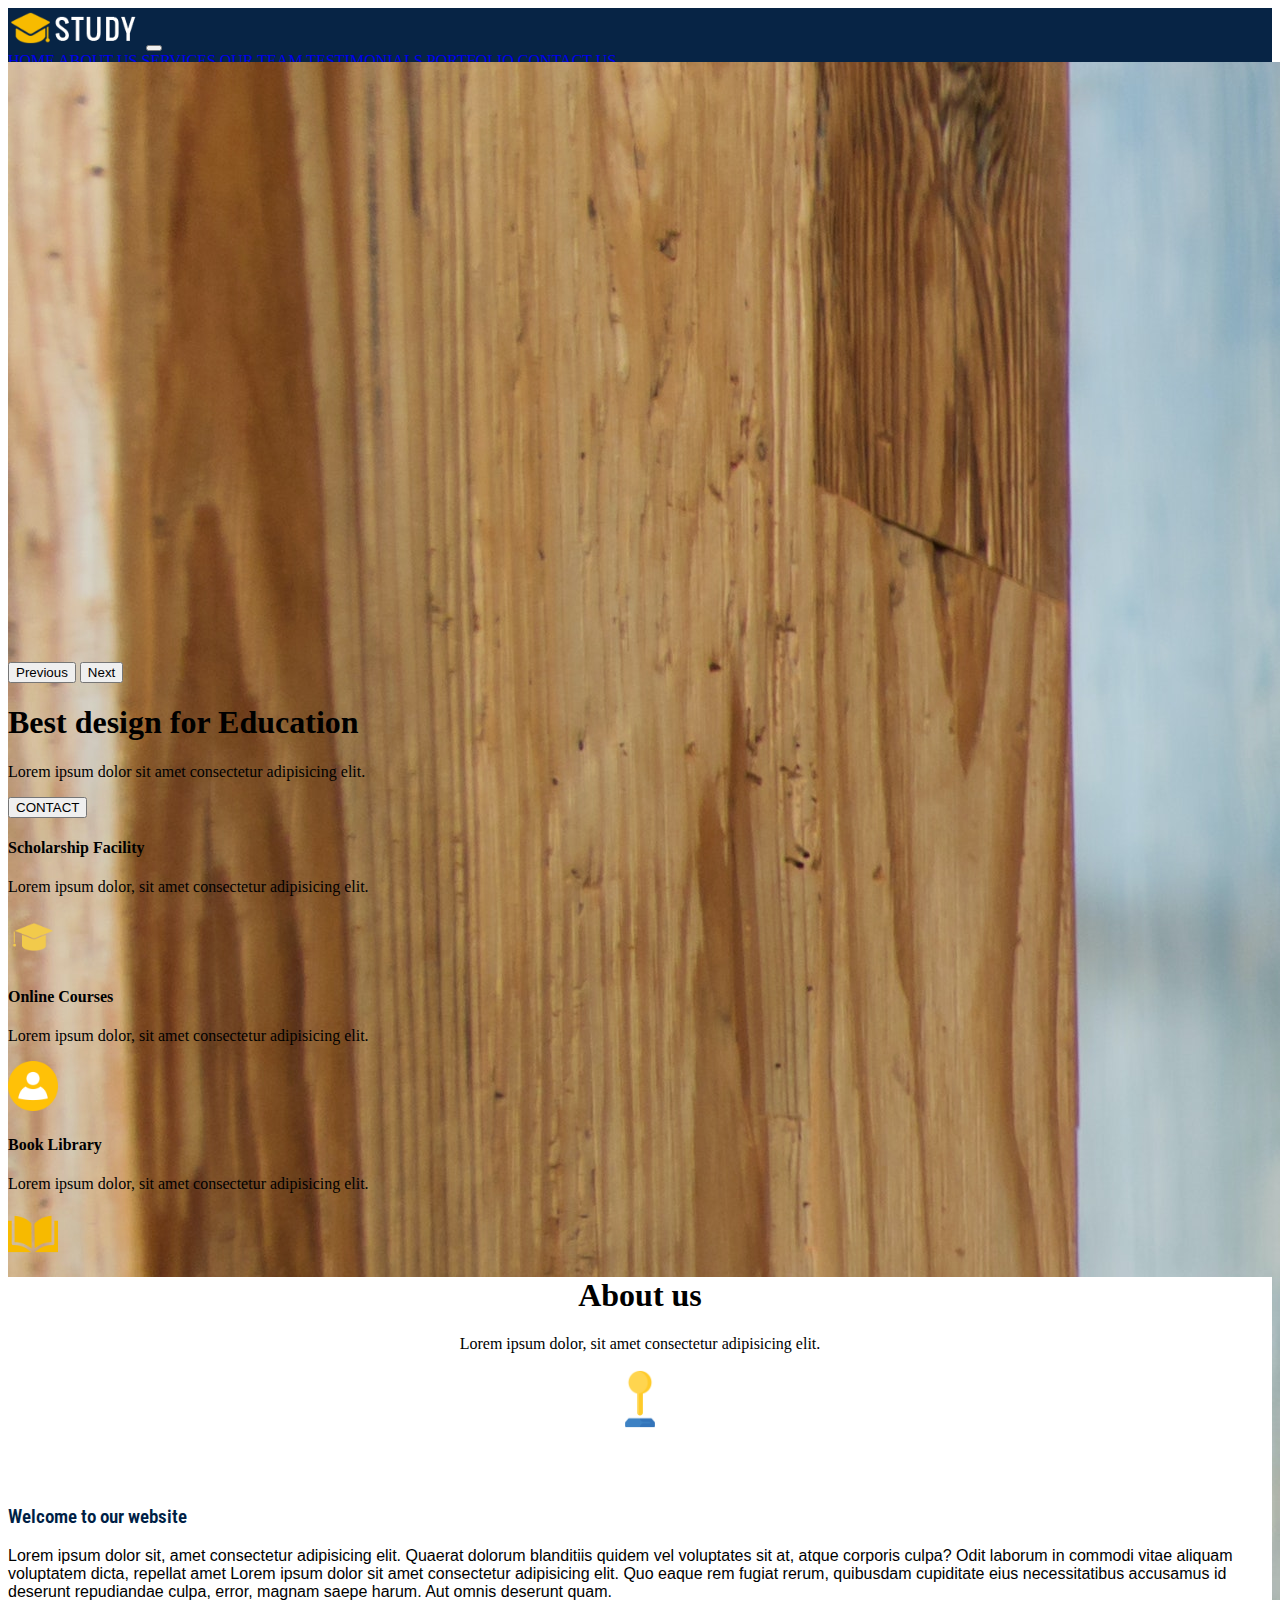
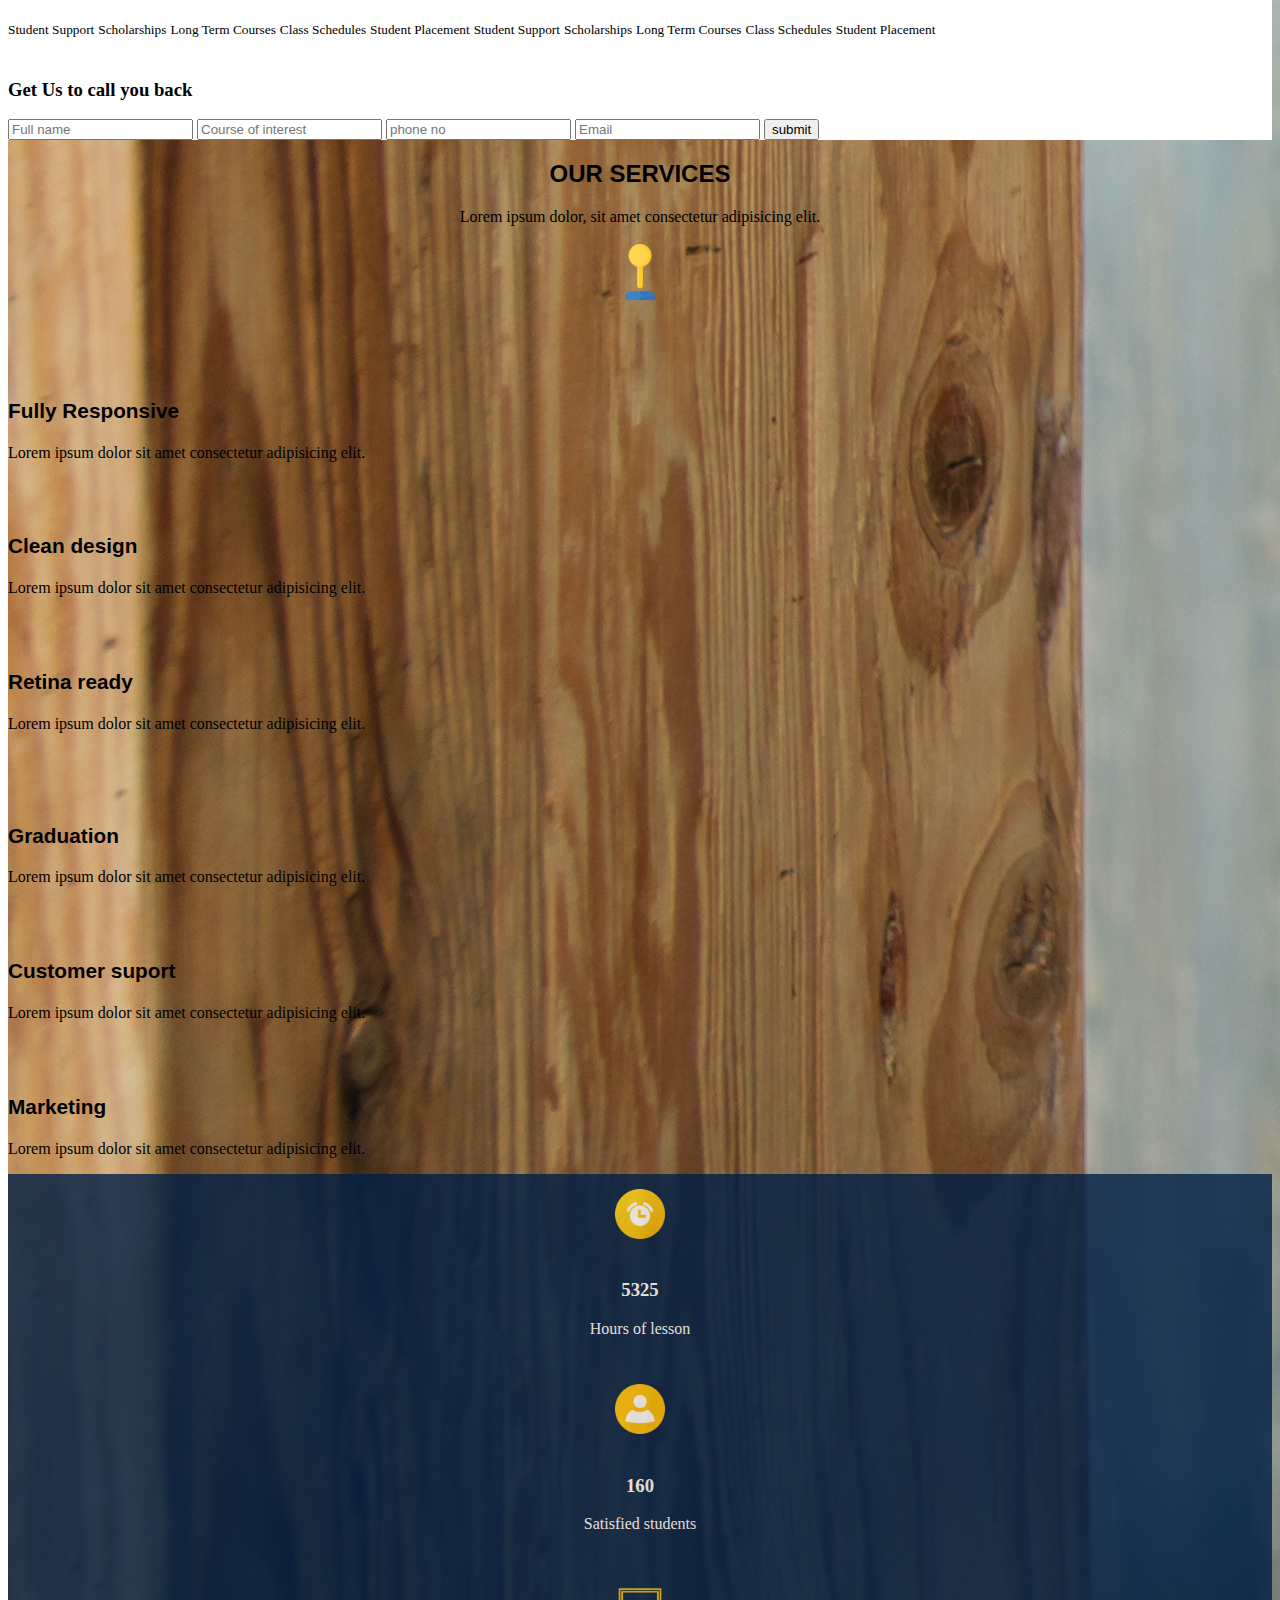
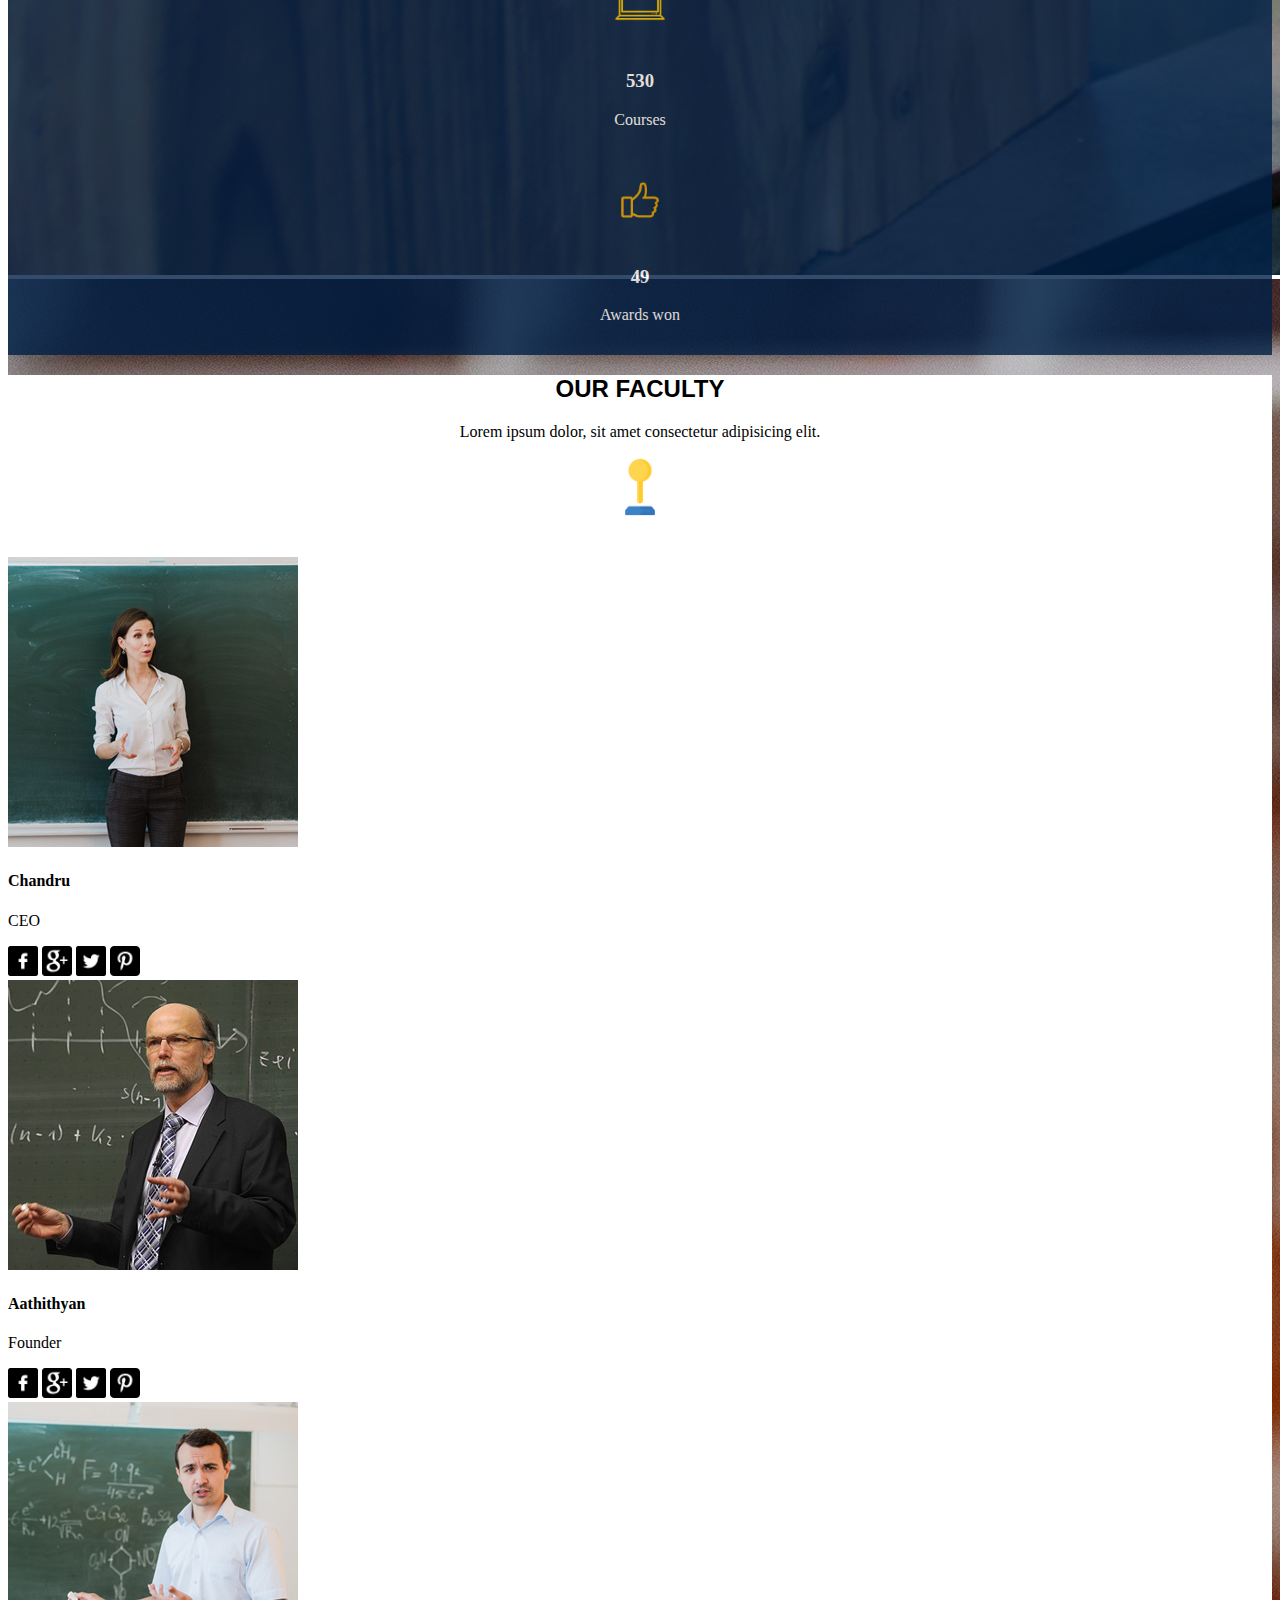
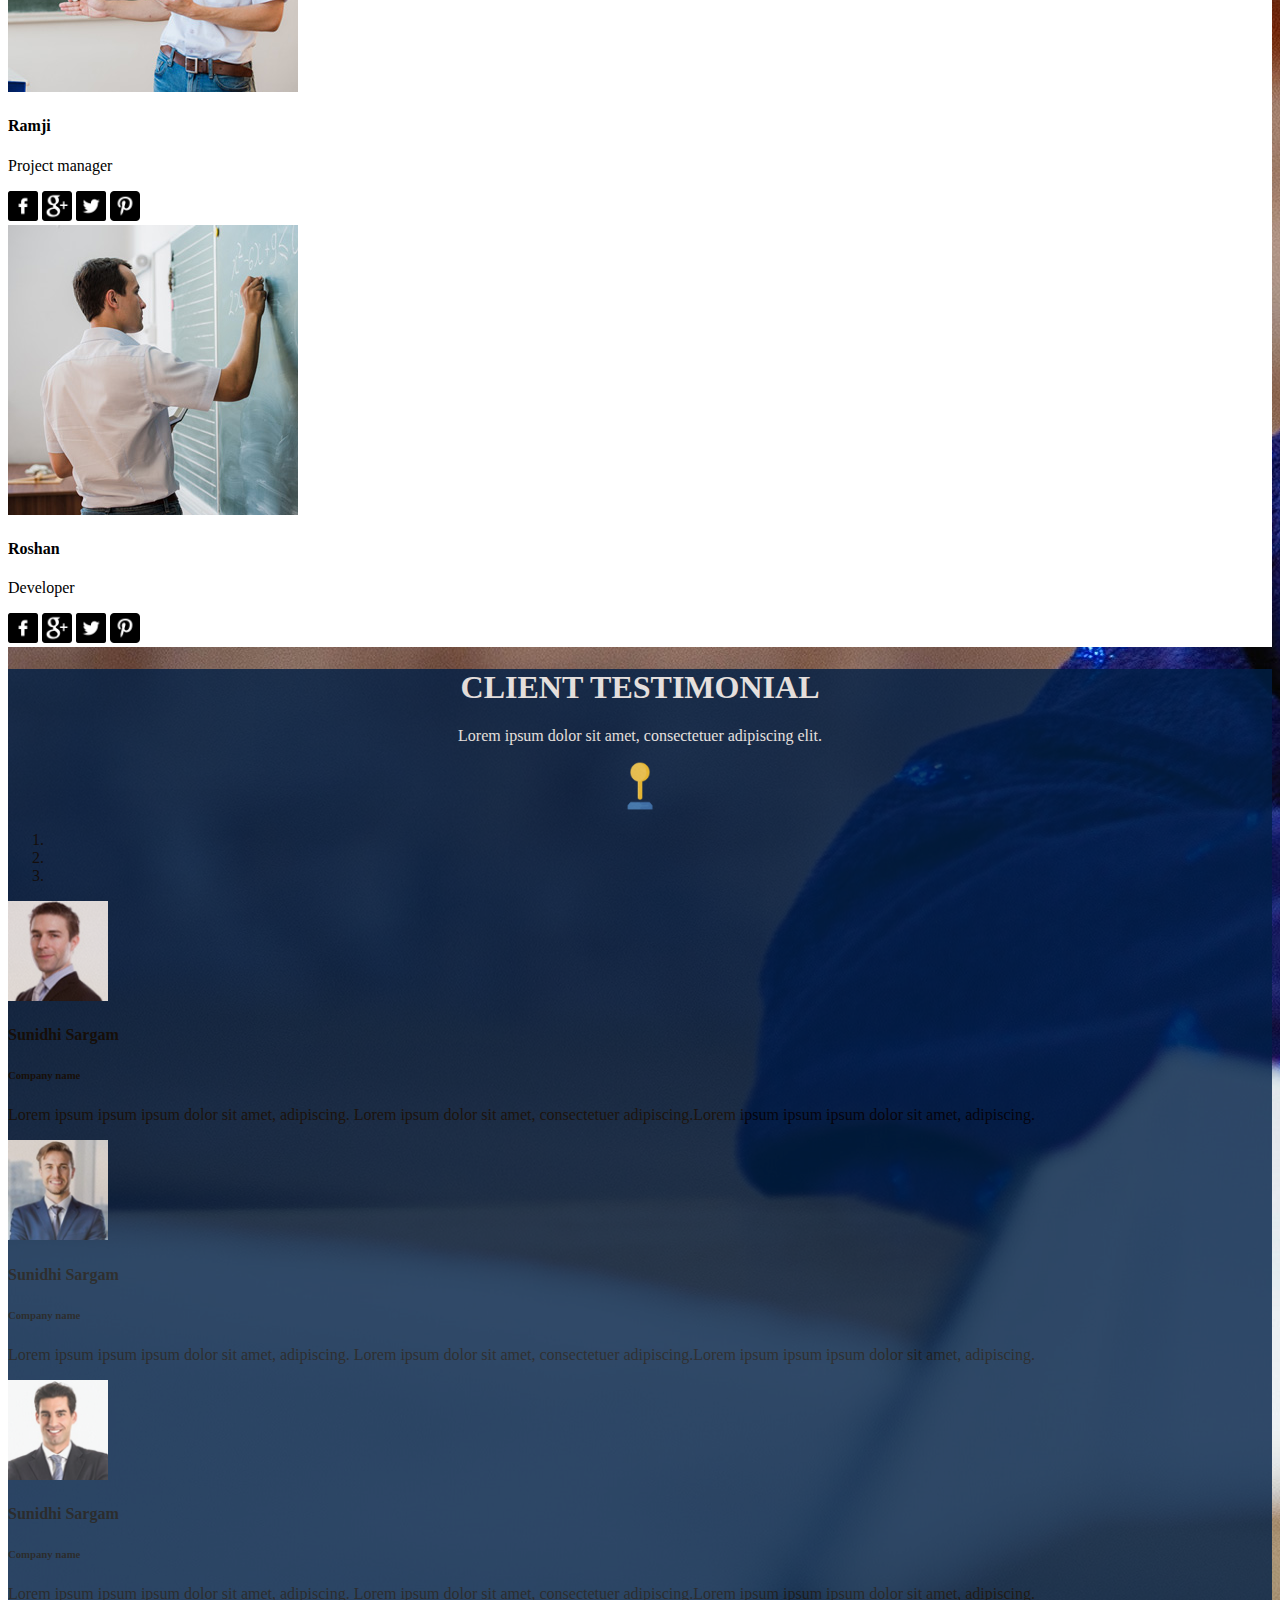
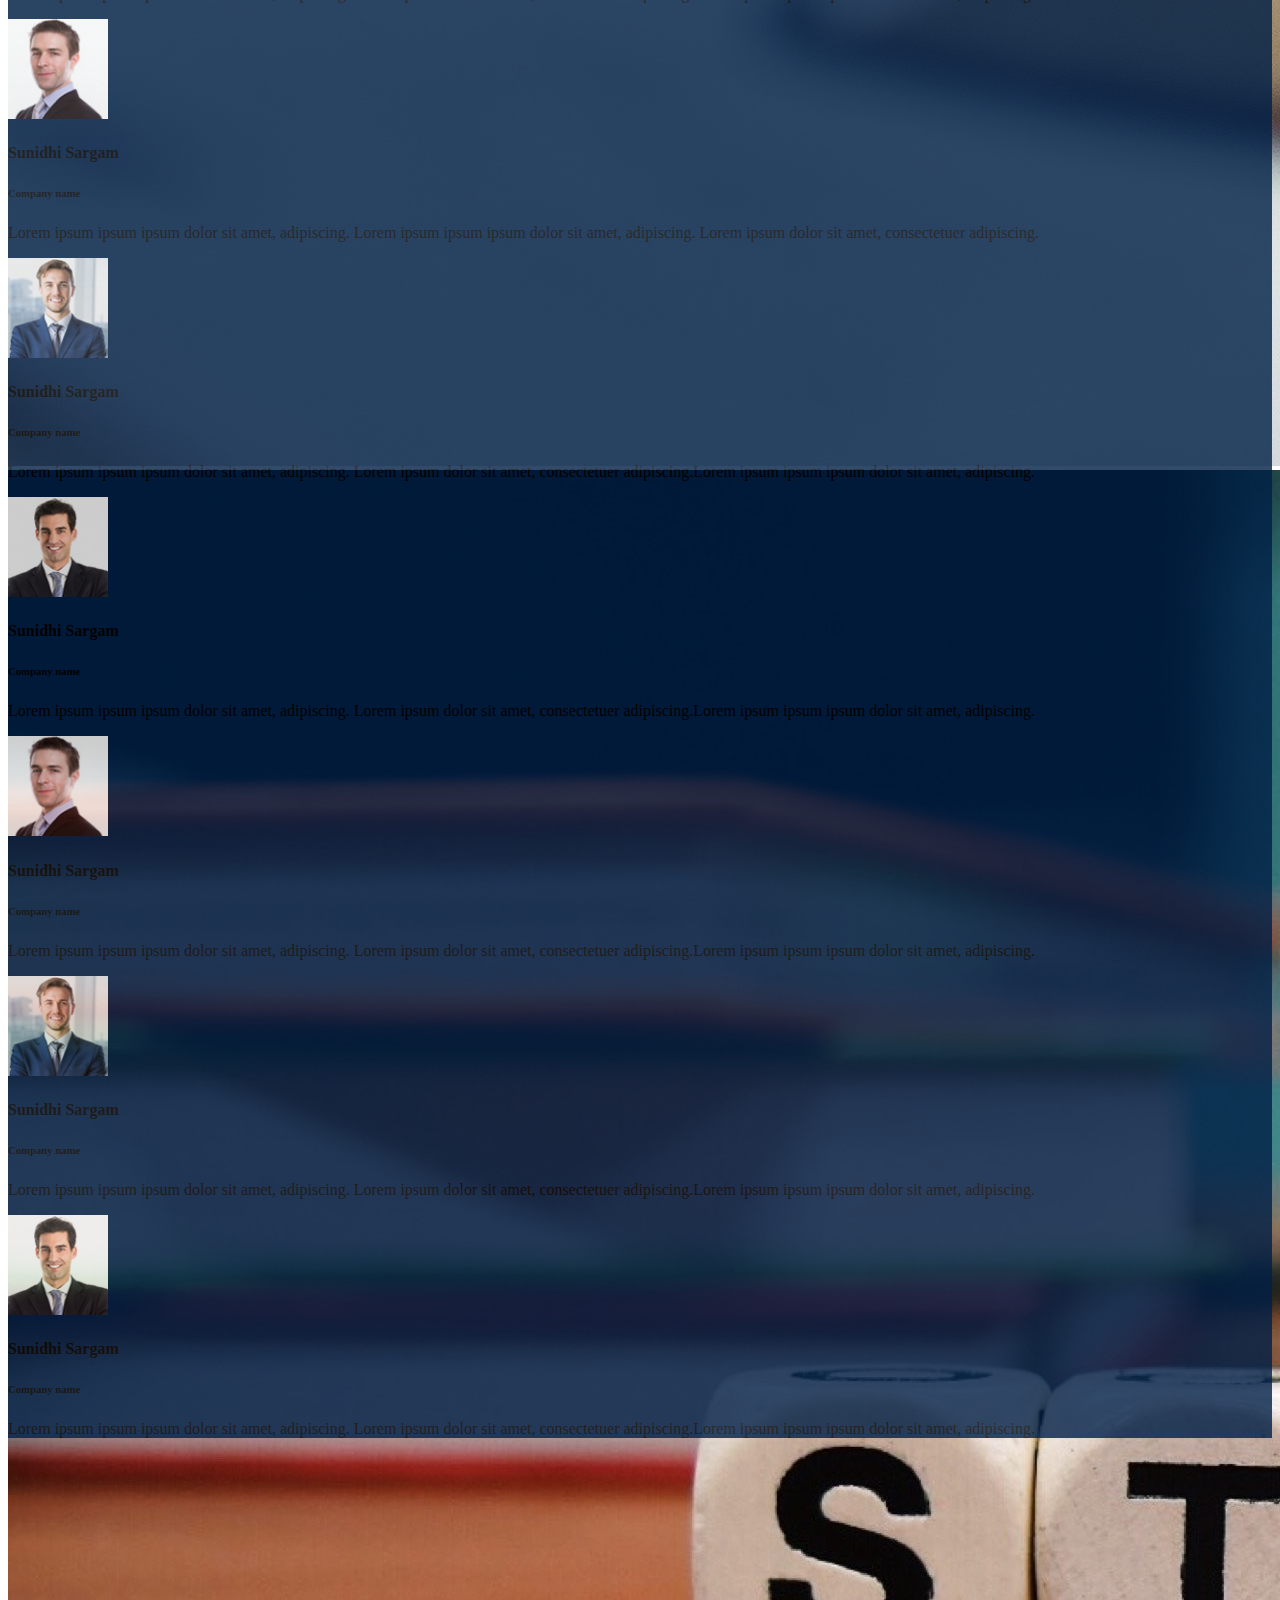
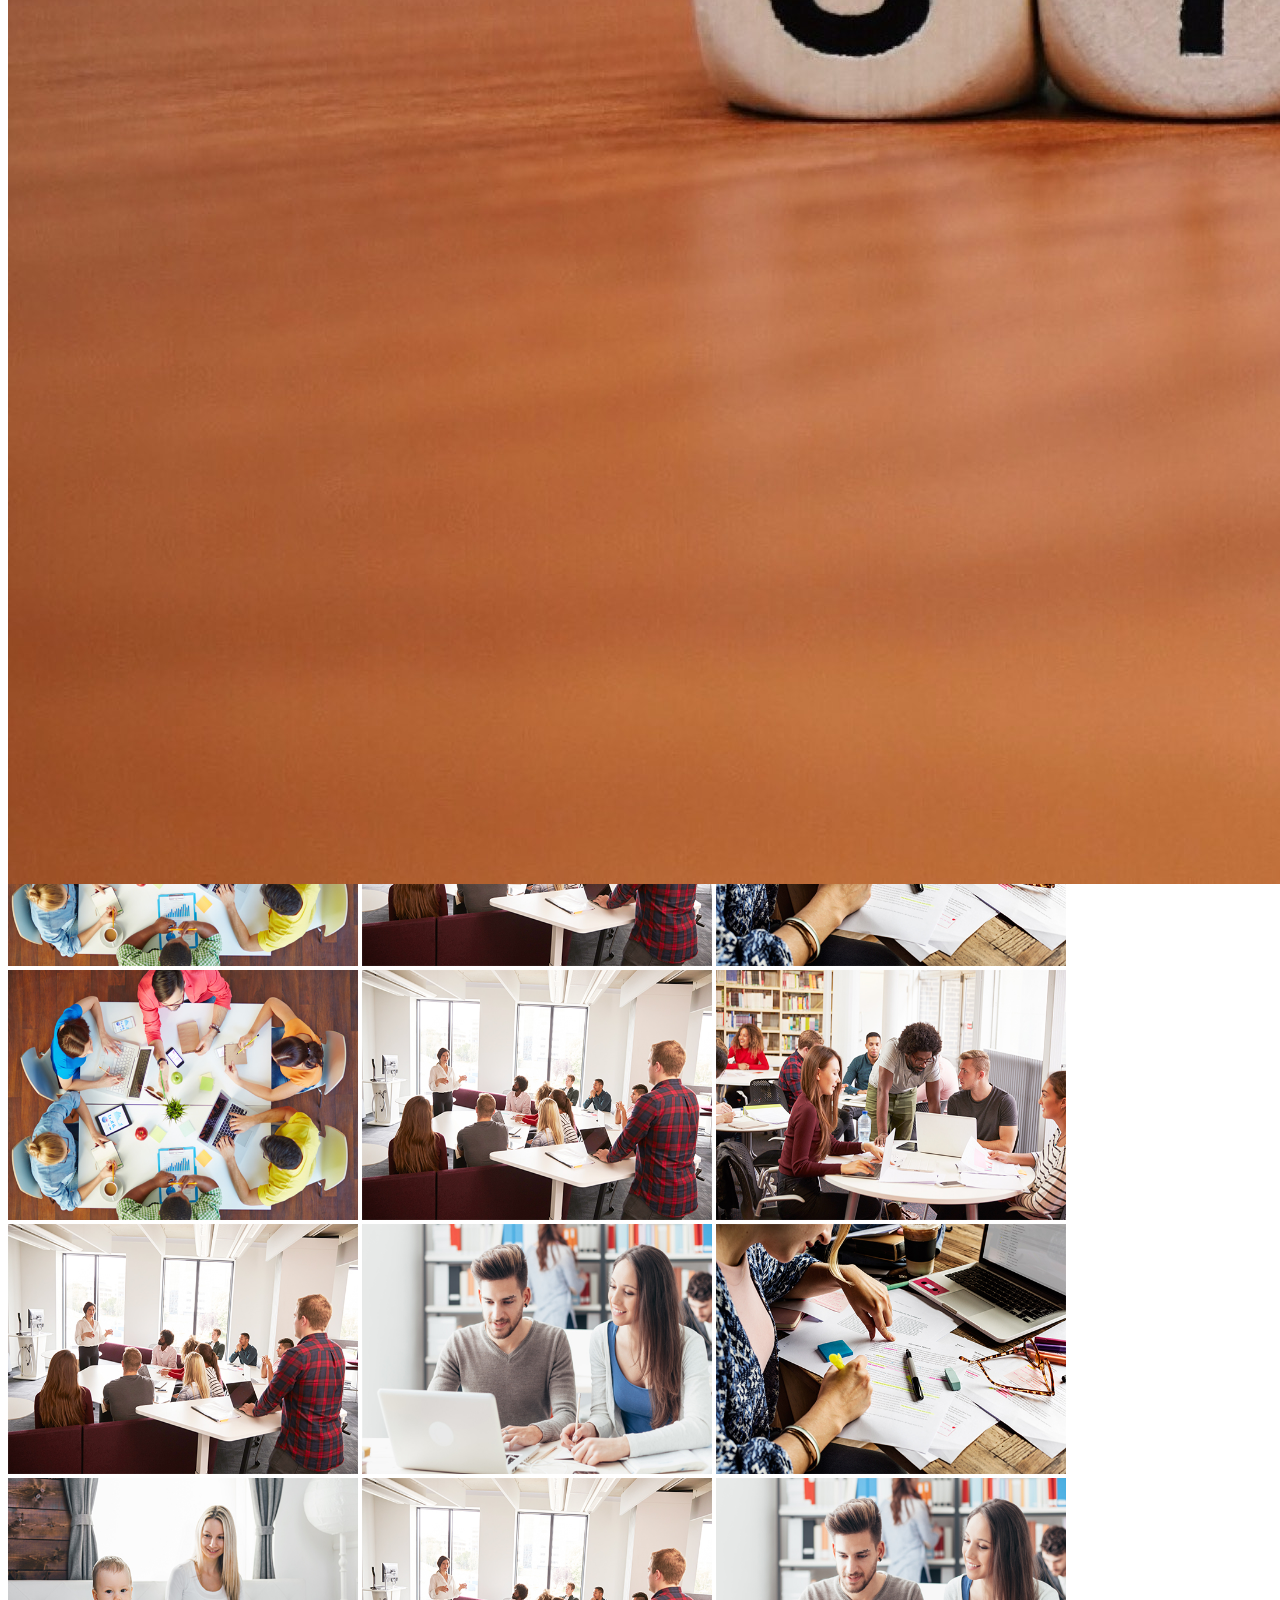
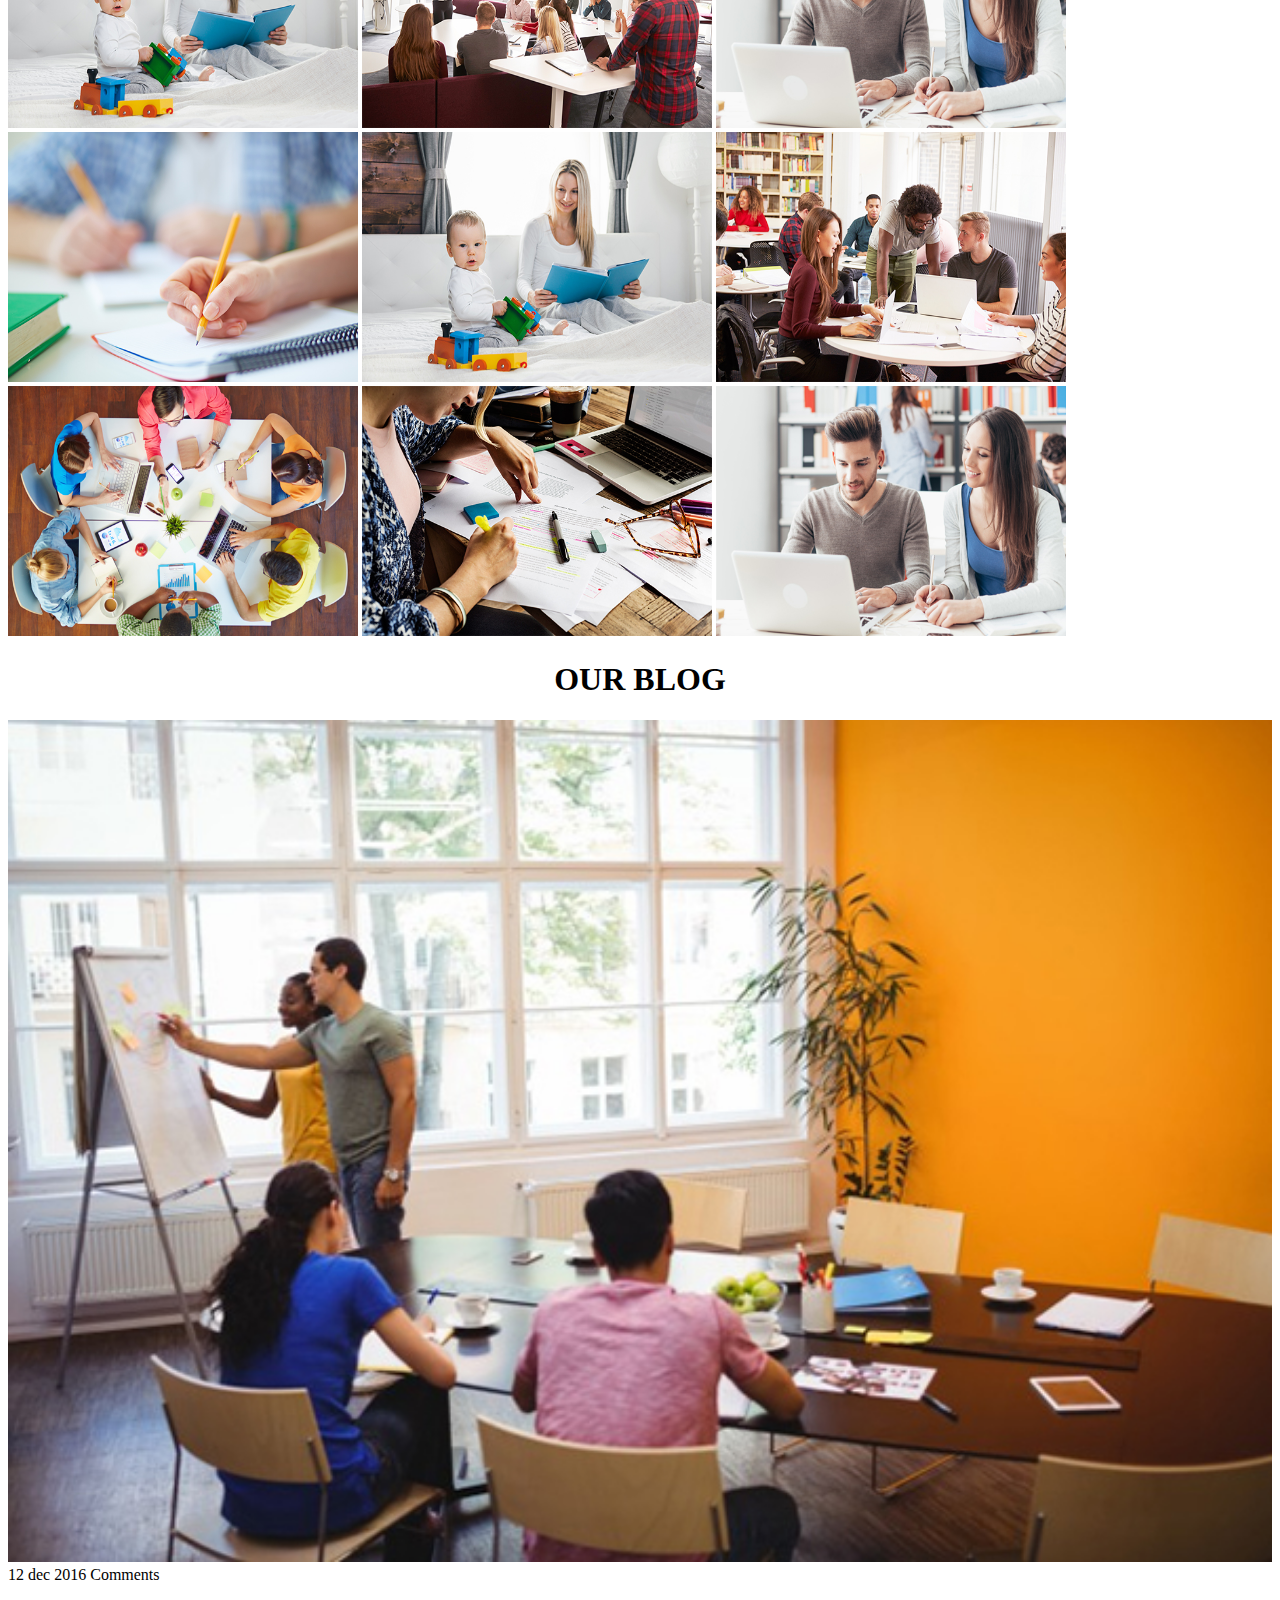
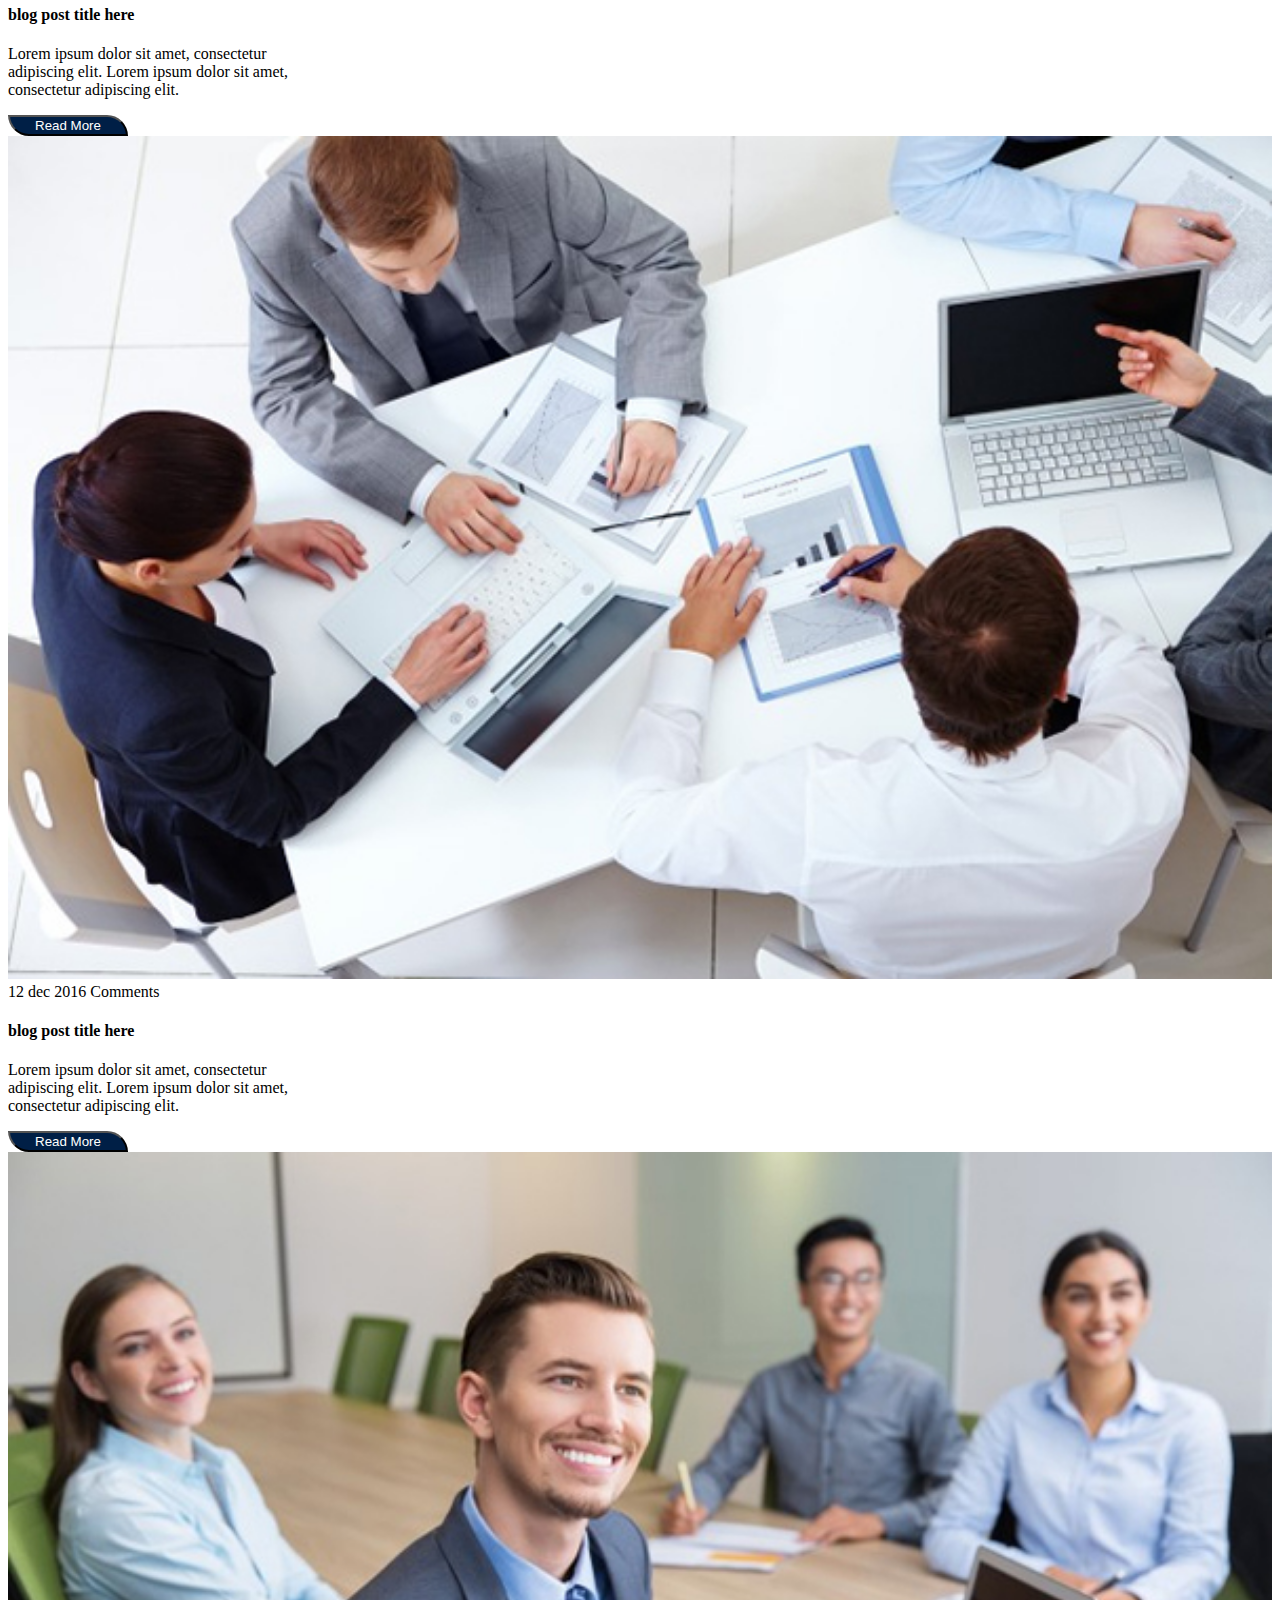
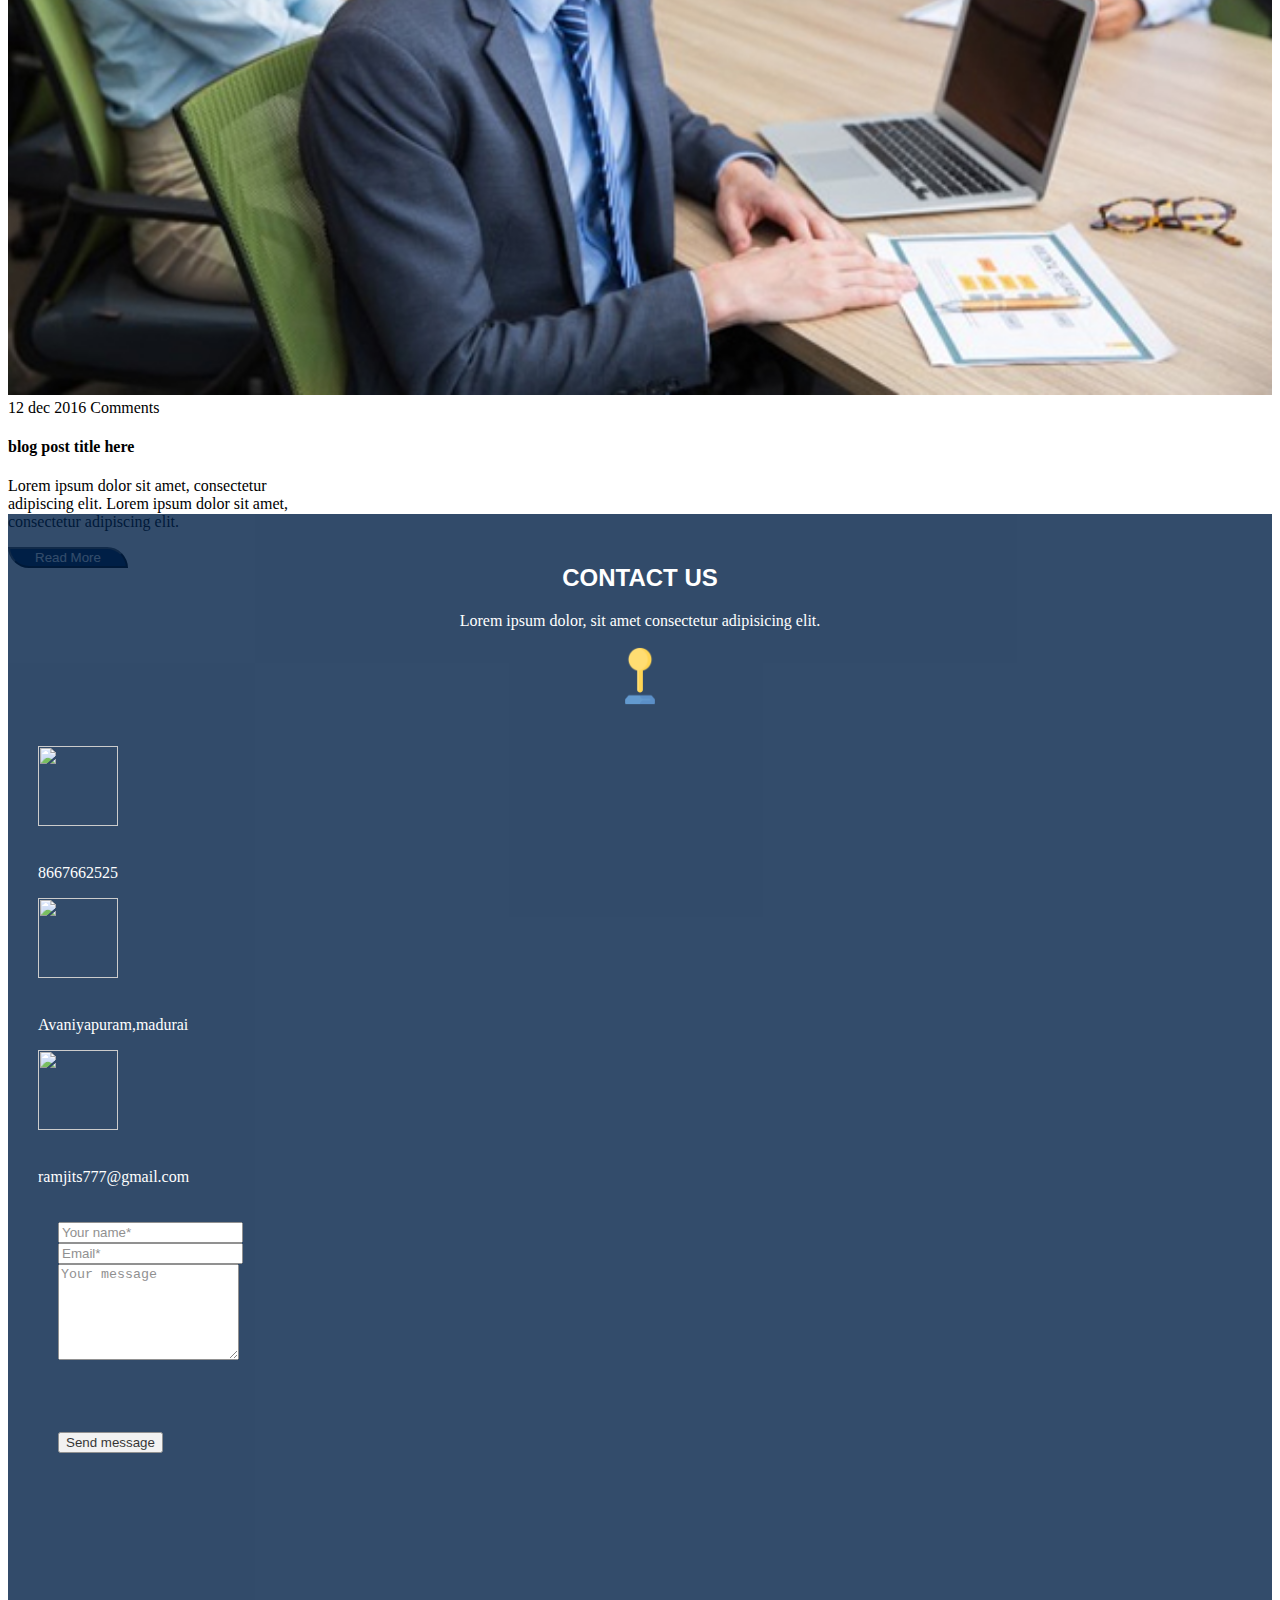
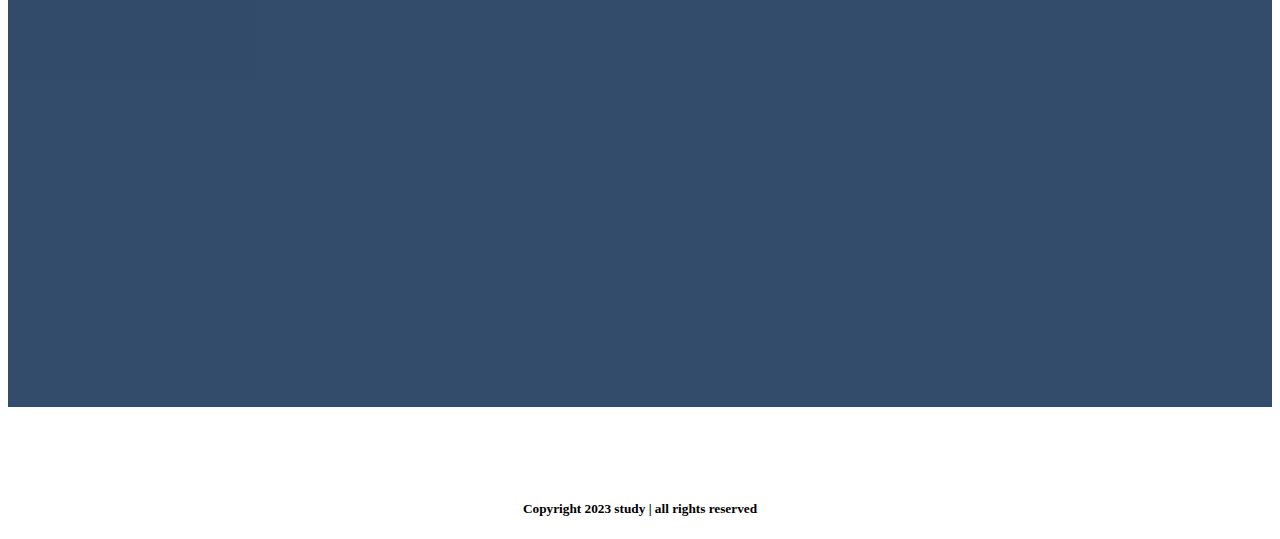
==== commit d465c36d: "Update index.html" ====
--- a/index.html
+++ b/index.html
@@ -1,11 +1,15 @@
-<html>
-  <head>
+<!DOCTYPE html>
+<html lang="en">
+
+<head>
     <meta charset="UTF-8">
     <meta http-equiv="X-UA-Compatible" content="IE=edge">
     <meta name="viewport" content="width=device-width, initial-scale=1.0">
     <title>Study - Responsive One Page HTML Template Preview - ThemeForest</title>
+    <link rel="icon" href="education.png">
     <link rel="stylesheet" href="https://cdn.jsdelivr.net/npm/bootstrap@4.6.2/dist/css/bootstrap.min.css"
         integrity="sha384-xOolHFLEh07PJGoPkLv1IbcEPTNtaed2xpHsD9ESMhqIYd0nLMwNLD69Npy4HI+N" crossorigin="anonymous">
+    <link rel="stylesheet" href="style.css">
     <link rel="preconnect" href="https://fonts.googleapis.com">
     <link rel="preconnect" href="https://fonts.gstatic.com" crossorigin>
     <link href="https://fonts.googleapis.com/css2?family=Roboto+Condensed:wght@300&display=swap" rel="stylesheet">
@@ -18,147 +22,119 @@
     <link rel="preconnect" href="https://fonts.googleapis.com">
     <link rel="preconnect" href="https://fonts.gstatic.com" crossorigin>
     <link href="https://fonts.googleapis.com/css2?family=Oswald:wght@500&display=swap" rel="stylesheet">
-    <link rel="preconnect" href="https://fonts.googleapis.com">
-    <link rel="preconnect" href="https://fonts.googleapis.com">
-<link rel="preconnect" href="https://fonts.gstatic.com" crossorigin>
-<link href="https://fonts.googleapis.com/css2?family=Roboto:wght@300&display=swap" rel="stylesheet">
-<link rel="stylesheet" href="styles.css">
-<!-- <script src="https://code.jquery.com/jquery-1.10.2.js"></script>
+
 <script>
-  // When the user scrolls down 20px from the top of the document, show the button
-window.onscroll = function() {scrollFunction()};
-
-function scrollFunction() {
-    if (document.body.scrollTop > 20 || document.documentElement.scrollTop > 20) {
-        document.getElementById("myBtn").style.display = "block";
-    } else {
-        document.getElementById("myBtn").style.display = "none";
+    function aboutus(){
+
+        var name,course,phone,email;
+    name=document.getElementById("name").value;
+    course=document.getElementById("course").value;
+    phone=document.getElementById("phone").value;
+    email=document.getElementById("email").value;
+
+    var data={"Name":name,"Course":course,"Phone":phone,"Email":email};
+    console.log(data);
     }
+    
+
+</script>
+
+</head>
+
+<body>
    
-}
-
-// When the user clicks on the button, scroll to the top of the document
-function topFunction() {
- 
-     $('html, body').animate({scrollTop:0}, 'slow');
-}
-</script> -->
-    <style>
-        .form-main {
-            background-color: #EAFDFC;
-            padding: 20px;
-        }
-        .form-des{
-            border: none;
-            height:3em;
-            width:30em;
-        }
-        input::placeholder{
-            font-weight: lighter;
-            padding-left: 1em;
-        }
-    </style>
-</head>
-<body>
-
-<!-- <button onclick="topFunction()" id="myBtn" title="Go to top"><h3>&#8593;</h3></button> -->
-    <nav class="navbar fixed-top navbar-expand-lg navbar-light navcolor">
+    <nav class="navbar fixed-top navbar-expand-lg navbar-light" style="background-color:#072445;">
         <div class="container">
-            <a class="navbar-brand" href="#"><img src="assest/logo.png" id="logo"></a>
-        <button class="navbar-toggler" type="button" data-toggle="collapse" data-target="#navbarText" aria-controls="navbarText" aria-expanded="false" aria-label="Toggle navigation">
-          <span class="navbar-toggler-icon"></span>
-        </button>
-        <div class="collapse navbar-collapse" id="navbarText">
-          <ul class="navbar-nav ml-auto">
-            <li class="nav-item">
-                <a class="nav-link" href="#carouselExampleControls" id="textcol">HOME</a>
-              </li>
-            <li class="nav-item">
-              <a class="nav-link" href="#about" id="textcol">ABOUT US</a>
-            </li>
-            <li class="nav-item">
-                <a class="nav-link" href="#services" id="textcol">SERVICES</a>
-              </li>
-            <li class="nav-item">
-                <a class="nav-link" href="#faculty" id="textcol">OUR TEAM</a>
-              </li>
-              <li class="nav-item">
-                <a class="nav-link" href="#client" id="textcol">TESTIMONIALS</a>
-              </li>
-              <li class="nav-item">
-                <a class="nav-link" href="#port" id="textcol">PORTFOLIO</a>
-              </li>
-              <li class="nav-item">
-                <a class="nav-link" href="#blog" id="textcol">ABOUT US</a>
-              </li>
-              <li class="nav-item">
-                <a class="nav-link" href="#contact" id="textcol">CONTACT US</a>
-              </li>
-          </ul>
-        </div>
-        </div>
-      </nav>
-      
-<!------------------------home----------------------->
-      <div id="carouselExampleControls" class="carousel slide caro" data-ride="carousel">
-        <div class="carousel-inner" style="height: 680px;">
-          <div class="carousel-item active">
-            <img src="assest/img1.jpg" class="d-block w-100" id="img" alt="...">
-          </div>
-          <div class="carousel-item">
-            <img src="assest/img2.jpg" class="d-block w-100" id="img" alt="...">
-          </div>
-          <div class="carousel-item">
-            <img src="assest/img3.jpg" class="d-block w-100" id="img" alt="...">
-          </div>
-        </div>
-       <button class="carousel-control-prev" type="button" data-target="#carouselExampleControls" data-slide="prev">
-          <span class="carousel-control-prev-icon" aria-hidden="true"></span>
-          <span class="sr-only">Previous</span>
-        </button>
-        <button class="carousel-control-next" type="button" data-target="#carouselExampleControls" data-slide="next">
-          <span class="carousel-control-next-icon" aria-hidden="true"></span>
-          <span class="sr-only">Next</span>
-        </button>
-      </div>
-      <div class="cont">
-        <div class="row" style="position: relative;bottom: 7em;">
-            <div class="col-lg-12 col-sm-12">
-                <h2 style="font-weight: bold;">Best Design For Education</h2>
-            <p>Lorem ipsum dolor sit amet, consectetuer adipiscing elit, sed diam nonummy nibh.</p>
-            <button class="btn btn-warning btncon">contact</button>
+            <a class="navbar-brand" href="#"><img src="assest/logo.png" height="40px"></a>
+            <button class="navbar-toggler" type="button" data-toggle="collapse" data-target="#navbarNavAltMarkup"
+                aria-controls="navbarNavAltMarkup" aria-expanded="false" aria-label="Toggle navigation">
+                <span class="navbar-toggler-icon"></span>
+            </button>
+            <div class="collapse navbar-collapse" id="navbarNavAltMarkup">
+                <div class="navbar-nav ml-auto m-3">
+                    <a class="nav-link " id="nav-text-color" href="#home">HOME</span></a>
+                    <a class="nav-link " id="nav-text-color" href="#about">ABOUT US</a>
+                    <a class="nav-link " id="nav-text-color" href="#services">SERVICES</a>
+                    <a class="nav-link " id="nav-text-color" href="#faculty">OUR TEAM</a>
+                    <a class="nav-link " id="nav-text-color" href="#testimonial">TESTIMONIALS</a>
+                    <a class="nav-link " id="nav-text-color" href="#portfolio">PORTFOLIO</a>
+                    <a class="nav-link " id="nav-text-color" href="#contact">CONTACT US</a>
+                </div>
+            </div>
+        </div>
+    </nav>
+
+        <!-- /********************HOME PAGE****************/ -->
+
+
+        <section id="home" style="position: relative;top:-.5em;background-color: white;">
+        <div id="carouselExampleControls" class="carousel slide caro" data-ride="carousel">
+            <div class="carousel-inner" style="height: 600px;">
+                <div class="carousel-item active">
+                    <img src="assest/img1.jpg" class="d-block w-100" alt="...">
+                </div>
+                <div class="carousel-item">
+                    <img src="assest/img2.jpg" class="d-block w-100" alt="...">
+                </div>
+                <div class="carousel-item">
+                    <img src="assest/img3.jpg" class="d-block w-100" alt="...">
+                </div>
+            </div>
+            <button class="carousel-control-prev" type="button" data-target="#carouselExampleControls" data-slide="prev">
+                <span class="carousel-control-prev-icon" aria-hidden="true"></span>
+                <span class="sr-only">Previous</span>
+            </button>
+            <button class="carousel-control-next" type="button" data-target="#carouselExampleControls" data-slide="next">
+                <span class="carousel-control-next-icon" aria-hidden="true"></span>
+                <span class="sr-only">Next</span>
+            </button>
+        </div>
+        <div class="cont col-sm-12">
+            <h1 class="heading">Best design for Education</h1>
+            <p class="">Lorem ipsum dolor sit amet consectetur adipisicing elit.</p>
+            <button class="btn btn-warning contbtn">CONTACT</button>
+        </div>
+        <div class="main-homec">
+                <div class="row">
+                <div class="homebox col-lg-3 row-sm-12">
+                    <div class="homec">
+                        <h4>Scholarship Facility</h4>
+                        <p>Lorem ipsum dolor, sit amet consectetur adipisicing elit.</p>
+                    </div>
+                    <div>
+                        <img src="assest/con111.png" alt="" height="50px" width="50px" class="homei">
+                    </div>
+    
+                </div>
+                <div class="homebox col-lg-3 row-sm-12">
+                    <div class="homec ">
+                        <h4>Online Courses</h4>
+                        <p>Lorem ipsum dolor, sit amet consectetur adipisicing elit.</p>
+                    </div>
+                    <div>
+                        <img src="assest/user1.png" alt="" height="50px" width="50px" class="homei">
+                    </div>
+                </div>
+                <div class="homebox col-lg-3 row-sm-12">
+                    <div class="homec">
+                        <h4>Book Library</h4>
+                        <p>Lorem ipsum dolor, sit amet consectetur adipisicing elit.</p>
+                    </div>
+                    <div>
+                        <img src="assest/open-book.png" alt="" height="50px" width="50px" class="homei">
+                    </div>
+                </div>
+            </div>
             </div>
             
-        </div>
-      </div>
-      <div class="container">
-      <div class="main-homecon row">
-        <div class="col-lg-3 col-sm-12 mt-3 order-3">
-            <div class="homec">
-                <img id="conimg" src="assest/con111.png">
-                <h4 id="font">Scholarship Facility</h4>
-                <P>Lorem ipsum dolor consecteturs<br>adipiscing elit</P>
-            </div>
-        </div>
-        <div class="col-lg-3 col-sm-12 mt-3 order-2">
-        <div class="homec">
-          <img id="conimg" src="assest/user1.png">
-            <h4 id="font">Online Facility</h4>
-            <P>Lorem ipsum dolor consecteturs<br>adipiscing elit</P>
-        </div>
-       </div>
-       <div class="col-lg-3 col-sm-12 mt-3 order-1">
-        <div class="homec">
-          <img id="conimg" src="assest/open-book.png">
-            <h4 id="font">Book Facility</h4>
-            <P>Lorem ipsum dolor consecteturs<br>adipiscing elit</P>
-        </div>
-        </div>
-      </div>
-      </div>
-
-
-      <section class="container" id="about">
+    
+    </section>
+
+    <!-- /********************ABOUT US****************/ -->
+
+   
+ <section  id="about" style="position: relative;bottom: 1em;background-color: white;">
+    <div class="container">
         <div style="text-align: center;">
             <h1>About us</h1>
             <p>Lorem ipsum dolor, sit amet consectetur adipisicing elit. </p>
@@ -167,7 +143,7 @@
         <br><br><br>
         <div class="row">
                 <div class="col-lg-6 col-sm-12">
-                    <h3 style="color:#0A2647;font-family: 'Roboto Condensed', sans-serif;font-weight: 600;">Welcome to our website</h3>
+                    <h3 style="color:#001f46;font-family: 'Roboto Condensed', sans-serif;font-weight: 600;">Welcome to our website</h3>
                     <p style="font-family: 'Roboto', sans-serif;font-weight:300;">Lorem ipsum dolor sit, amet consectetur adipisicing elit. Quaerat dolorum blanditiis quidem vel
                         voluptates sit at, atque corporis culpa? Odit laborum in commodi vitae aliquam voluptatem dicta,
                         repellat amet Lorem ipsum dolor sit amet consectetur adipisicing elit. Quo eaque rem fugiat
@@ -189,448 +165,531 @@
                     <br>
                     
                 </div>
-                <div class="col-lg-6 col-sm-12"  >
+                <div class="form-main">
+                    <h3 class="heading">Get Us to call you back</h3>
+
+                    <input class="form-control mt-3" type="text" id="name" placeholder="Full name">
+                    <input class="form-control mt-3" type="text" id="course" placeholder="Course of interest">
+                    <input class="form-control mt-3" type="text" id="phone" placeholder="phone no">
+                    <input class="form-control mt-3" type="text" id="email" placeholder="Email">
+                    <button class="btn btn-warning button mt-3" onclick="aboutus()">submit</button>
+                </div>
+                <!-- <div class="col-lg-6 col-sm-12"  >
                     <form action="" class="form-main">
                         <table>
-                            <h3 style="color: #0A2647;font-family: 'Roboto Condensed', sans-serif;font-weight: 600;">Get us to call you back</h3>
+                            <h3 style="color: #001f46;font-family: 'Roboto Condensed', sans-serif;font-weight: 600;">Get us to call back you</h3>
                             <br>
                             <tr>
-                                <td><input class="form-des"type="text" placeholder="Full name"></td>
+                                <td><input class="form-control"type="text" placeholder="Full name"></td>
                             </tr>
                             <tr>
                                 <td>&nbsp;</td>
                             </tr>
                             <tr>
-                                <td><input class="form-des"type="text" placeholder="Course of intereset"></td>
+                                <td><input class="form-control" type="text" placeholder="Course of intereset"></td>
                             </tr>
                             <tr>
                                 <td>&nbsp;</td>
                             </tr>
                             <tr>
-                                <td><input class="form-des"type="text" placeholder="Phone number"></td>
+                                <td><input class="form-control" type="text" placeholder="Phone number"></td>
                             </tr>
                             <tr>
                                 <td>&nbsp;</td>
                             </tr>
                             <tr>
-                                <td><input class="form-des"type="text" placeholder="Email"></td>
+                                <td><input class="form-control" type="text" placeholder="Email"></td>
                             </tr>
                             <tr>
                                 <td>&nbsp;</td>
                             </tr>
                             <tr>
-                                <td><button class="btn btn-warning btncon">Submit</button></td>
+                                <td><button class="btn btn-warning sub">Submit</button></td>
                             </tr>
                         </table>
                     </form>
-            </div>
-
-        </div>
+            </div> -->
+
+        </div>
+    </div>    
     </section>
 
-    <!--------------------SERVICES PAGE------------------------->
+    <!-- /********************SERVICES****************/ -->
+
+    <section class="bg-light pt-5" id="services" style="position: relative;bottom: 1em;">
+        <div class="container">
+            <div style="text-align: center;">
+                <h2 style="font-family: 'Sofia Sans', sans-serif;font-weight: bolder;">OUR SERVICES</h2>
+                <p>Lorem ipsum dolor, sit amet consectetur adipisicing elit. </p>
+                <img src="assest/pin.png" height="60px" width="60px">
+            </div>
+            <br><br>
+            <div class="row">
+                <div class="col-lg-3 col-sm-12 service-box-1" id="service-box">
+                    <!-- <img src="laptop.png" alt="" height="50px" id="im" width="50px" onmouseover="servicebox()"> -->
+                    <br><br>
+                    <p style="font-family: 'Sofia Sans', sans-serif;font-weight: 800;font-size: 1.3em;">Fully Responsive
+                    </p>
+                    <p>Lorem ipsum dolor sit amet consectetur adipisicing elit.</p>
+                </div>
+                <div class="col-lg-3 col-sm-12 service-box-2" id="service-box">
+                    <!-- <img src="pencil.png" alt="" height="50px" width="50px"> -->
+                    <br><br>
+                    <p style="font-family: 'Sofia Sans', sans-serif;font-weight: 800;font-size: 1.3em;">Clean design</p>
+                    <p>Lorem ipsum dolor sit amet consectetur adipisicing elit.</p>
+                </div>
+                <div class="col-lg-3 col-sm-12 service-box-3" id="service-box">
+                    <!-- <img src="retina.png" alt="" height="50px" width="50px"> -->
+                    <br><br>
+                    <p style="font-family: 'Sofia Sans', sans-serif;font-weight: 800;font-size: 1.3em;">Retina ready</p>
+                    <p>Lorem ipsum dolor sit amet consectetur adipisicing elit.</p>
+                </div>
+
+            </div>
+            <br>
+            <div class="row">
+                <div class="col-lg-3 col-sm-12 service-box-4" id="service-box">
+                    <br><br>
+                    <p style="font-family: 'Sofia Sans', sans-serif;font-weight: 800;font-size: 1.3em;">Graduation</p>
+                    <p>Lorem ipsum dolor sit amet consectetur adipisicing elit.</p>
+                </div>
+                <div class="col-lg-3 col-sm-12 service-box-5" id="service-box">
+                    <br><br>
+                    <p style="font-family: 'Sofia Sans', sans-serif;font-weight: 800;font-size: 1.3em;">Customer suport
+                    </p>
+                    <p>Lorem ipsum dolor sit amet consectetur adipisicing elit.</p>
+                </div>
+                <div class="col-lg-3 col-sm-12 service-box-6" id="service-box">
+                    <br><br>
+                    <p style="font-family: 'Sofia Sans', sans-serif;font-weight: 800;font-size: 1.3em;">Marketing</p>
+                    <p>Lorem ipsum dolor sit amet consectetur adipisicing elit.</p>
+                </div>
+            </div>
+        </div>
+        
+    </section >
+    <div style="position: relative;bottom: 1em;z-index: 9;background-color: #001f46; opacity: 0.8; ">
+        <div class="container">
+            <div class="row" style="color: white;">
+                <div class="col-lg-3 col-sm-12" style="text-align: center;padding: 15px;">
+                    <div >
+                        <img src="assest/clock.png" alt="" height="50px" width="50px">
+                    </div><br>
+                    <h3>5325</h3>
+                    <p>Hours of lesson</p>
+                </div>
+                <div class="col-lg-3 col-sm-12" style="text-align: center;padding: 15px;">
+                    <div >
+                        <img src="assest/user1.png" alt="" height="50px" width="50px">
+                    </div>
+                    <br>
+                    <h3>160</h3>
+                    <p >Satisfied students</p>
+                </div>
+                <div class="col-lg-3 col-sm-12" style="text-align: center;padding: 15px;">
+                    <div >
+                        <img src="assest/lapt.png" alt="" height="50px" width="50px">
+                    </div>
+                    <br>
+                    <h3 >530</h3>
+                    <p >Courses</p>
+                </div>
+                <div class="col-lg-3 col-sm-12" style="text-align: center;padding: 15px;">
+                    <div>
+                        <img src="assest/like.png" alt="" height="50px" width="50px">
+                    </div>
+                    <br>
+                    <h3 >49</h3>
+                    <p >Awards won</p>
+                </div>
+            </div>
+        </div>
+    </div>
+
+    <!-- ********** OUR TEAMS OR FACULTY *********-->
+
+
+<section id ="faculty" class="p-5" style="background-color: white;position: relative;bottom:1em">
+    <div class="container">
+        <div style="text-align: center;">
+                <h2 style="font-family: 'Sofia Sans', sans-serif;font-weight: bolder;">OUR FACULTY</h2>
+                <p>Lorem ipsum dolor, sit amet consectetur adipisicing elit. </p>
+                <img src="assest/pin.png" height="60px" width="60px">
+            </div>
+            <br><br>
+        <div class="row ">
+            <div class="col-lg-3 col-sm-12  ">
+                <div class="faculty-box mt-4">
+                    <img src="assest/our-team1.jpg" alt="" class="person">
+                <h4>Chandru</h4>
+                <p>CEO</p>
+                <div class="grid-cont">
+                    <img src="assest/facebook.png" alt="" class="grid-item" height="30px" width="30px">
+                    <img src="assest/google.png" alt="" class="grid-item" height="30px" width="30px">
+                    <img src="assest/twitter.png" alt="" class="grid-item" height="30px" width="30px">
+                    <img src="assest/pinterest.png" alt="" class="grid-item" height="30px" width="30px">
+                </div>
+                </div>
+                
+            </div>
+            <div class="col-lg-3 col-sm-12    ">
+                <div class="faculty-box mt-4">
+                    <img src="assest/our-team2.jpg" alt="" class="person">
+                <h4>Aathithyan</h4>
+                <p>Founder</p>
+                <div class="grid-cont">
+                    <img src="assest/facebook.png" alt="" class="grid-item" height="30px" width="30px">
+                    <img src="assest/google.png" alt="" class="grid-item" height="30px" width="30px">
+                    <img src="assest/twitter.png" alt="" class="grid-item" height="30px" width="30px">
+                    <img src="assest/pinterest.png" alt="" class="grid-item" height="30px" width="30px">
+                </div>
+                </div>
+                
+            </div>
+            <div class="col-lg-3 col-sm-12    ">
+                <div class="faculty-box mt-4">
+                    <img src="assest/our-team3.jpg" alt="" class="person">
+                <h4>Ramji</h4>
+                <p>Project manager</p>
+                <div class="grid-cont">
+                    <img src="assest/facebook.png" alt="" class="grid-item" height="30px" width="30px">
+                    <img src="assest/google.png" alt="" class="grid-item" height="30px" width="30px">
+                    <img src="assest/twitter.png" alt="" class="grid-item" height="30px" width="30px">
+                    <img src="assest/pinterest.png" alt="" class="grid-item" height="30px" width="30px">
+                </div>
+                </div>
+                
+            </div>
+            <div class="col-lg-3 col-sm-12    ">
+                <div class="faculty-box mt-4">
+                    <img src="assest/our-team4.jpg" alt="" class="person">
+                    <h4>Roshan</h4>
+                    <p>Developer</p>
+                    <div class="grid-cont">
+                        <img src="assest/facebook.png" alt="" class="grid-item" height="30px" width="30px">
+                        <img src="assest/google.png" alt="" class="grid-item" height="30px" width="30px">
+                        <img src="assest/twitter.png" alt="" class="grid-item" height="30px" width="30px">
+                        <img src="assest/pinterest.png" alt="" class="grid-item" height="30px" width="30px">
+                    </div>
+                </div>
+               
+            </div>
+        </div>  
+    </div>
+</section>
+
+<!--************** TESTIMONIAL****************-->
+
+<section id="testimonial" style="position: relative;bottom: 1em;  background-color: #001f46; opacity: 0.8;">
+    <div class="client-bg mt-2">
+        <div class="container" >
+            <div class="row">
+                <div class=" col-12 pt-5 nav-text-color about-style" style="color: white;text-align: center;">
+                    <h1>CLIENT TESTIMONIAL</h1>
+                    <p class="about-style">Lorem ipsum dolor sit amet, consectetuer adipiscing elit.</p>
+                    <img src="assest/pin.png" height="50px" width="50px">
+                </div>
+            </div>
+        <div class="row">
+            <div id="carouselExampleIndicators" class="carousel slide" data-ride="carousel">
+                <ol class="carousel-indicators">
+                  <li data-target="#carouselExampleIndicators" data-slide-to="0" class="active"></li>
+                  <li data-target="#carouselExampleIndicators" data-slide-to="1"></li>
+                  <li data-target="#carouselExampleIndicators" data-slide-to="2"></li>
+                </ol>
+                <div class="carousel-inner">
+                  <div class="carousel-item active">
+                    <div class="container">
+                        <div class="row justify-content-center">
+                            <div class="col-sm-12 col-md-3 ml-2 mt-3 mb-5 p-3 client-card ">
+                                <img class="image-resize" src="assest/tes-img1.jpg" height="100px" width="100px">
+                                <h4 style="font-weight:bold;">Sunidhi Sargam</h4>
+                                <h6 style="font-weight:bold;">Company name</h6>
+                                <p>Lorem ipsum ipsum ipsum dolor sit amet, adipiscing. Lorem ipsum dolor sit amet, consectetuer adipiscing.Lorem ipsum ipsum ipsum dolor sit amet, adipiscing. </p>
+                            </div>
+                            <div class="col-sm-12 col-md-3 ml-2 mb-5 mt-3 p-3 client-card ">
+                                <img class="image-resize" src="assest/tes-img2.jpg" height="100px" width="100px">
+                                <h4 style="font-weight:bold;">Sunidhi Sargam</h4>
+                                <h6 style="font-weight:bold;">Company name</h6>
+                                <p>Lorem ipsum ipsum ipsum dolor sit amet, adipiscing. Lorem ipsum dolor sit amet, consectetuer adipiscing.Lorem ipsum ipsum ipsum dolor sit amet, adipiscing. </p>
+                            </div>
+                            <div class="col-sm-12 col-md-3 ml-2 mb-5 mt-3 p-3 client-card">
+                                <img class="image-resize" src="assest/tes-img3.jpg" height="100px" width="100px">
+                                <h4 style="font-weight:bold;">Sunidhi Sargam</h4>
+                                <h6 style="font-weight:bold;">Company name</h6>
+                                <p>Lorem ipsum ipsum ipsum dolor sit amet, adipiscing. Lorem ipsum dolor sit amet, consectetuer adipiscing.Lorem ipsum ipsum ipsum dolor sit amet, adipiscing. </p>
+                            </div>
+                        </div>
+                    </div>
+                  </div>
+                  <div class="carousel-item">
+                    <div class="container">
+                        <div class="row justify-content-center">
+                            <div class="col-sm-12 col-md-3 ml-2 mb-5 mt-3 p-3 client-card ">
+                                <img class="image-resize" src="assest/tes-img1.jpg" height="100px" width="100px">
+                                <h4 style="font-weight:bold;">Sunidhi Sargam</h4>
+                                <h6 style="font-weight:bold;">Company name</h6>
+                                <p>Lorem ipsum ipsum ipsum dolor sit amet, adipiscing. Lorem ipsum ipsum ipsum dolor sit amet, adipiscing. Lorem ipsum dolor sit amet, consectetuer adipiscing.</p>
+                            </div>
+                            <div class="col-sm-12 col-md-3 ml-2 mb-5 mt-3 p-3 client-card ">
+                                <img class="image-resize" src="assest/tes-img2.jpg" height="100px" width="100px">
+                                <h4 style="font-weight:bold;">Sunidhi Sargam</h4>
+                                <h6 style="font-weight:bold;">Company name</h6>
+                                <p>Lorem ipsum ipsum ipsum dolor sit amet, adipiscing. Lorem ipsum dolor sit amet, consectetuer adipiscing.Lorem ipsum ipsum ipsum dolor sit amet, adipiscing. </p>
+                            </div>
+                            <div class="col-sm-12 col-md-3 ml-2 mt-3 mb-5 p-3 client-card">
+                                <img class="image-resize" src="assest/tes-img3.jpg" height="100px" width="100px">
+                                <h4 style="font-weight:bold;">Sunidhi Sargam</h4>
+                                <h6 style="font-weight:bold;">Company name</h6>
+                                <p>Lorem ipsum ipsum ipsum dolor sit amet, adipiscing. Lorem ipsum dolor sit amet, consectetuer adipiscing.Lorem ipsum ipsum ipsum dolor sit amet, adipiscing. </p>
+                            </div>
+                        </div>
+                    </div>
+                  </div>
+                  <div class="carousel-item">
+                    <div class="container">
+                        <div class="row justify-content-center">
+                            <div class="col-sm-12 col-md-3 ml-2 mt-3 mb-5 p-2 client-card">
+                                <img class="image-resize" src="assest/tes-img1.jpg" height="100px" width="100px">
+                                <h4 style="font-weight:bold;">Sunidhi Sargam</h4>
+                                <h6 style="font-weight:bold;">Company name</h6>
+                                <p>Lorem ipsum ipsum ipsum dolor sit amet, adipiscing. Lorem ipsum dolor sit amet, consectetuer adipiscing.Lorem ipsum ipsum ipsum dolor sit amet, adipiscing. </p>
+                            </div>
+                            <div class="col-sm-12 col-md-3 ml-2 mt-3 mb-5 p-2 client-card ">
+                                <img class="image-resize" src="assest/tes-img2.jpg" height="100px" width="100px">
+                                <h4 style="font-weight:bold;">Sunidhi Sargam</h4>
+                                <h6 style="font-weight:bold;">Company name</h6>
+                                <p>Lorem ipsum ipsum ipsum dolor sit amet, adipiscing. Lorem ipsum dolor sit amet, consectetuer adipiscing.Lorem ipsum ipsum ipsum dolor sit amet, adipiscing. </p>
+                            </div>
+                            <div class="col-sm-12 col-md-3 ml-2 mt-3 mb-5 p-2 client-card">
+                                <img class="image-resize" src="assest/tes-img3.jpg" height="100px" width="100px">
+                                <h4 style="font-weight:bold;">Sunidhi Sargam</h4>
+                                <h6 style="font-weight:bold;">Company name</h6>
+                                <p>Lorem ipsum ipsum ipsum dolor sit amet, adipiscing. Lorem ipsum dolor sit amet, consectetuer adipiscing.Lorem ipsum ipsum ipsum dolor sit amet, adipiscing. </p>
+                            </div>
+                        </div>
+                    </div>
+                  </div>
+                </div>
+</section>
+
+<!--******* PORFOLIO ***************8-->
+
+<section id="portfolio" style="background-color: white;">
+    <div class="container">
+        <div style="text-align: center;">
+            <h1>OUR PORTFOLIO</h1>
+            <p>Lorem ipsum dolor, sit amet consectetur adipisicing elit. </p>
+            <img src="assest/pin.png" height="60px" width="60px">
+        </div>
+        <br>
+        <div class="row">
+            <div class="col-sm-12">
+                <ul class="nav nav-tabs" id="myTab" role="tablist">
+                    <li class="nav-item" role="presentation">
+                      <button class="nav-link active" id="all-tab" data-toggle="tab" data-target="#all" type="button" role="tab" aria-controls="all" aria-selected="true">ALL</button>
+                    </li>
+                    <li class="nav-item" role="presentation">
+                      <button class="nav-link" id="wordpress-tab" data-toggle="tab" data-target="#wordpress" type="button" role="tab" aria-controls="wordpress" aria-selected="false">WORDPRESS</button>
+                    </li>
+                    <li class="nav-item" role="presentation">
+                      <button class="nav-link" id="jquery-tab" data-toggle="tab" data-target="#jquery" type="button" role="tab" aria-controls="jquery" aria-selected="false">JQUERY</button>
+                    </li>
+                    <li class="nav-item" role="presentation">
+                        <button class="nav-link " id="php-tab" data-toggle="tab" data-target="#php" type="button" role="tab" aria-controls="php" aria-selected="true">PHP</button>
+                      </li>
+                      <li class="nav-item" role="presentation">
+                        <button class="nav-link" id="html-tab" data-toggle="tab" data-target="#html" type="button" role="tab" aria-controls="html" aria-selected="true">HTML</button>
+                      </li>
+                      <li class="nav-item" role="presentation">
+                        <button class="nav-link" id="css-tab" data-toggle="tab" data-target="#css" type="button" role="tab" aria-controls="css" aria-selected="true">CSS</button>
+                      </li>
+                  </ul>
+            </div>
+
+        </div>
+        
+       </div>
+        
+          <div class="tab-content" id="myTabContent">
+            <div class="tab-pane fade show active" id="all" role="tabpanel" aria-labelledby="all-tab">
+                <div class="container">
+                    <div class="row m-5">
+                        <img src="assest/gallery-img1.jpg" class="col-lg-4 col-sm-12 mt-4" alt="" height="250px" width="350px">
+                        <img src="assest/gallery-img2.jpg" class="col-lg-4 col-sm-12 mt-4" alt="" height="250px" width="350px">
+                        <img src="assest/gallery-img3.jpg" class="col-lg-4 col-sm-12 mt-4" alt="" height="250px" width="350px">
+                        <img src="assest/gallery-img4.jpg" class="col-lg-4 col-sm-12 mt-4" alt="" height="250px" width="350px">
+                        <img src="assest/gallery-img5.jpg" class="col-lg-4 col-sm-12 mt-4" alt="" height="250px" width="350px">
+                        <img src="assest/gallery-img6.jpg" class="col-lg-4 col-sm-12 mt-4" alt="" height="250px" width="350px">
+                        <img src="assest/gallery-img2.jpg" class="col-lg-4 col-sm-12 mt-4" alt="" height="250px" width="350px">
+                        <img src="assest/gallery-img9.jpg" class="col-lg-4 col-sm-12 mt-4" alt="" height="250px" width="350px">
+                        <img src="assest/gallery-img4.jpg" class="col-lg-4 col-sm-12 mt-4" alt="" height="250px" width="350px">
+                    </div>
+                </div>
+           </div>
+            <div class="tab-pane fade" id="wordpress" role="tabpanel" aria-labelledby="wordpress-tab">
+                <div class="container">
+                    <div class="row mt-4">
+                        <img src="assest/gallery-img2.jpg" class="col-lg-4 col-sm-12 mt-4" alt="" height="250px" width="350px">
+                        <img src="assest/gallery-img9.jpg" class="col-lg-4 col-sm-12 mt-4" alt="" height="250px" width="350px">
+                        <img src="assest/gallery-img1.jpg" class="col-lg-4 col-sm-12 mt-4" alt="" height="250px" width="350px">
+                    </div>
+                </div>
+            </div>
+            <div class="tab-pane fade" id="jquery" role="tabpanel" aria-labelledby="jquery-tab">
+                <div class="container">
+                    <div class="row mt-4">
+                        <img src="assest/gallery-img9.jpg" class="col-lg-4 col-sm-12 mt-4" alt="" height="250px" width="350px">
+                        <img src="assest/gallery-img6.jpg" class="col-lg-4 col-sm-12 mt-4" alt="" height="250px" width="350px">
+                        <img src="assest/gallery-img4.jpg" class="col-lg-4 col-sm-12 mt-4" alt="" height="250px" width="350px">
+                    </div>
+                </div>
+            </div>
+            <div class="tab-pane fade show" id="php" role="tabpanel" aria-labelledby="php-tab">
+                <div class="container">
+                    <div class="row mt-4">
+                        <img src="assest/gallery-img3.jpg" class="col-lg-4 col-sm-12 mt-4" alt="" height="250px" width="350px">
+                        <img src="assest/gallery-img9.jpg" class="col-lg-4 col-sm-12 mt-4" alt="" height="250px" width="350px">
+                        <img src="assest/gallery-img6.jpg" class="col-lg-4 col-sm-12 mt-4" alt="" height="250px" width="350px">
+                    </div>
+                </div>
+            </div>
+            <div class="tab-pane fade" id="html" role="tabpanel" aria-labelledby="html-tab">
+                <div class="container">
+                    <div class="row mt-4">
+                        <img src="assest/gallery-img5.jpg" class="col-lg-4 col-sm-12 mt-4" alt="" height="250px" width="350px">
+                        <img src="assest/gallery-img3.jpg" class="col-lg-4 col-sm-12 mt-4" alt="" height="250px" width="350px">
+                        <img src="assest/gallery-img1.jpg" class="col-lg-4 col-sm-12 mt-4" alt="" height="250px" width="350px">
+                    </div>
+                </div>
+            </div>
+            <div class="tab-pane fade" id="css" role="tabpanel" aria-labelledby="css-tab">
+                <div class="container">
+                    <div class="row mt-4">
+                        <img src="assest/gallery-img2.jpg" class="col-lg-4 col-sm-12 mt-4" alt="" height="250px" width="350px">
+                        <img src="assest/gallery-img4.jpg" class="col-lg-4 col-sm-12 mt-4" alt="" height="250px" width="350px">
+                        <img src="assest/gallery-img6.jpg" class="col-lg-4 col-sm-12 mt-4" alt="" height="250px" width="350px">
+                    </div>
+                </div>
+            </div>
+          </div>
+          <div class="mt-4">
+            <div style="text-align: center;margin-top: 20px;">
+                <h1>OUR BLOG</h1>
+            </div>
+            <div class="container-fluid">
+                <div class="row">
+                    <div class="col-md-4 col-12">
+                        <div class="blogbox">
+                            <img  src="assest/blog1.jpg" alt="" height="50%" width="100%">
+                            <div class="blogdetails">
+                                <i class="fa fa-calendar" aria-hidden="true" style="color: #FC7300;"></i> 12 dec 2016
+                                <i class="fa fa-comment" aria-hidden="true" style="color: #FC7300;"></i> Comments
+                                <h4>blog post title here</h4>
+                                <p>Lorem ipsum dolor sit amet, consectetur <br> adipiscing elit. Lorem ipsum dolor sit amet,<br> consectetur adipiscing elit.</p>
+                                <button class="btn btn" style="background-color: #001f46;  border-top-right-radius: 25px;border-bottom-left-radius: 25px;border-top-left-radius: 0%;border-bottom-right-radius: 0%; width:120px;color:white">Read More</button>
+                            </div>
+                        </div>
+                    </div>
+                    <div class="col-md-4 col-12">
+                        <div class="blogbox">
+                            <img  src="assest/blog2.jpg" alt="" height="50%" width="100%">
+                            <div class="blogdetails">
+                                <i class="fa fa-calendar" aria-hidden="true" style="color: #FC7300;"></i> 12 dec 2016
+                                <i class="fa fa-comment" aria-hidden="true" style="color: #FC7300;"></i> Comments
+                                <h4>blog post title here</h4>
+                                <p>Lorem ipsum dolor sit amet, consectetur <br> adipiscing elit. Lorem ipsum dolor sit amet,<br> consectetur adipiscing elit.</p>
+                                <button class="btn btn" style="background-color: #001f46;  border-top-right-radius: 25px;border-bottom-left-radius: 25px;border-top-left-radius: 0%;border-bottom-right-radius: 0%; width:120px;color:white">Read More</button>
+                            </div>
+                        </div>
+                    </div>
+                    <div class="col-md-4 col-12">
+                        <div class="blogbox">
+                            <img  src="assest/blog3.jpg" alt="" height="50%" width="100%">
+                            <div class="blogdetails">
+                                <i class="fa fa-calendar" aria-hidden="true" style="color: #FC7300;"></i> 12 dec 2016
+                                <i class="fa fa-comment" aria-hidden="true" style="color: #FC7300;"></i> Comments
+                                <h4>blog post title here</h4>
+                                <p>Lorem ipsum dolor sit amet, consectetur <br> adipiscing elit. Lorem ipsum dolor sit amet,<br> consectetur adipiscing elit.</p>
+                                <button class="btn btn" style="background-color: #001f46;  border-top-right-radius: 25px;border-bottom-left-radius: 25px;border-top-left-radius: 0%;border-bottom-right-radius: 0%; width:120px;color:white">Read More</button>
+                            </div>
+                        </div>
+                    </div>
+                </div>
+            </div>
+           
+        </div>
+          </div>
     
-    <section class="container1" id="services">
-    <div class="serfon" style="text-align: center;">
-      <h1>OUR SERVICES</h1>
-      <p>Lorem ipsum dolor sit amet, consectetuer adipiscing elit, sed diam nonummy<br>
-        nibh euismod tincidunt ut laoreet dolore magna aliquam erat volutpat</p> 
-        <img src="assest/pin.png" height="60px" width="60px">
+</section>
+
+  <!-- ********** CONTACT *********-->
+
+  <br><section id="contact" class="mt-5" style=" position: relative; bottom: 4.5em; background-color: #001f46; opacity: 0.8; justify-content: space-between;">
+    <div  style="color: white;padding: 30px;">
+        <div class="container ">
+            <div style="text-align: center;">
+                <h2 style="font-family: 'Sofia Sans', sans-serif;font-weight: bolder;">CONTACT US</h2>
+                <p>Lorem ipsum dolor, sit amet consectetur adipisicing elit. </p>
+                <img src="assest/pin.png" height="60px" width="60px">
+            </div><br><br>
+            <div class="container">
+                <div class="row text-center">
+                    <div class="col-lg-3 col-sm-12 contact-box">
+                        <img src="assest/phone-call.png" alt="" height="80px" width="80px"><br><br>
+                        <p>8667662525</p>
+                    </div>
+                    <div class="col-lg-3 col-sm-12 contact-box">
+                        <img src="assest/gps.png" alt="" height="80px" width="80px"><br><br>
+                        <p>Avaniyapuram,madurai</p>
+                    </div>
+                    <div class="col-lg-3 col-sm-12 contact-box">
+                        <img src="assest/like1.png" alt="" height="80px" width="80px"><br><br>
+                        <p>ramjits777@gmail.com</p>
+                    </div>
+                </div>
+            </div>
+            
+            <form action="" style="padding: 20px; ">
+                <div class="row">
+                    <div class="col-lg-5 col-sm-12 mt-3 mr-5" >
+                        <input type="text" placeholder="Your name*" class="form-control">
+                    </div>
+                    <div class="col-lg-5 col-sm-12 mt-3 mr-5">
+                        <input type="email" placeholder="Email*" class="form-control">
+                    </div>
+                    <div class="col-sm-12 mt-3">
+                        <textarea placeholder="Your message" rows="6" class="form-control"></textarea>
+                    </div>
+                    
+                </div>
+                <br>
+                <div class="row">
+                    <div class="col-lg-4 col-sm-4">
+                        <p>&nbsp;</p>
+                    </div>
+                    <div class="col-lg-4 col-sm-4">
+                        <button class="btn btn-warning sub">Send message</button>  
+                    </div>
+                    <div class="col-lg-4 col-sm-4">
+                        <p>&nbsp;</p>
+                    </div>
+                </div>
+               
+                
+            </form>
+           
+        </div>
+       
+            <div  class="map-box1">
+                <iframe src="https://www.google.com/maps/embed?pb=!1m14!1m12!1m3!1d4013436.3643496064!2d78.2885026!3d10.78283645!2m3!1f0!2f0!3f0!3m2!1i1024!2i768!4f13.1!5e0!3m2!1sen!2sin!4v1674557523282!5m2!1sen!2sin" width="100%" height="450" style="border:0;" allowfullscreen="" loading="lazy" referrerpolicy="no-referrer-when-downgrade"></iframe>
+            </div>
     </div>
-    <div class="container">
-        <div class="main-homecon1">
-            <div class="row">
-                <div class="col-md-4 col-sm-12 mt-2 ">
-                    <div class="serc" >
-                        <img id="serimg" src="assest/lap.png">
-                            <h4 id="font1">Fully Responsive</h4>
-                            <p>-------------------------------</p>
-                            <P>Lorem ipsum ipsum ipsum dolor sit amet,<br> adipiscing. Lorem ipsum dolor sit amet,<br> consectetuer adipiscing.</P>
-                    </div>
-                </div>
-                <div class="col-md-4 col-sm-12 mt-2">
-                    <div class="serc" >
-                        <img id="serimg" src="assest/lap.png">
-                            <h4 id="font1">Fully Responsive</h4>
-                            <p>-------------------------------</p>
-                            <P>Lorem ipsum ipsum ipsum dolor sit amet,<br> adipiscing. Lorem ipsum dolor sit amet,<br> consectetuer adipiscing.</P>
-                    </div>
-                </div>
-                <div class="col-md-4 col-sm-12 mt-2">
-                    <div class="serc" >
-                        <img id="serimg" src="assest/lap.png">
-                            <h4 id="font1">Fully Responsive</h4>
-                            <p>-------------------------------</p>
-                            <P>Lorem ipsum ipsum ipsum dolor sit amet,<br> adipiscing. Lorem ipsum dolor sit amet,<br> consectetuer adipiscing.</P>
-                    </div>
-                </div>
-                <div class="col-md-4 col-sm-12 mt-3">
-                    <div class="serc" >
-                        <img id="serimg" src="assest/lap.png">
-                            <h4 id="font1">Fully Responsive</h4>
-                            <p>-------------------------------</p>
-                            <P>Lorem ipsum ipsum ipsum dolor sit amet,<br> adipiscing. Lorem ipsum dolor sit amet,<br> consectetuer adipiscing.</P>
-                    </div>
-                </div>
-                <div class="col-md-4 col-sm-12 mt-3">
-                    <div class="serc" >
-                        <img id="serimg" src="assest/lap.png">
-                            <h4 id="font1">Fully Responsive</h4>
-                            <p>-------------------------------</p>
-                            <P>Lorem ipsum ipsum ipsum dolor sit amet,<br> adipiscing. Lorem ipsum dolor sit amet,<br> consectetuer adipiscing.</P>
-                    </div>
-                </div>
-                <div class="col-md-4 col-sm-12 mt-3">
-                    <div class="serc" >
-                        <img id="serimg" src="assest/lap.png">
-                            <h4 id="font1">Fully Responsive</h4>
-                            <p>-------------------------------</p>
-                            <P>Lorem ipsum ipsum ipsum dolor sit amet,<br> adipiscing. Lorem ipsum dolor sit amet,<br> consectetuer adipiscing.</P>
-                    </div>
-                </div>
-            </div>
-            
-        </div>
-      </div>
-      <!-- <div class="container main-homecon1">
-        <div class="serc" >
-          <img id="serimage" src="assest/graduation.png">
-            <h4 id="font1">Graduation</h4>
-            <p>-----------------------</p>
-            <P>Lorem ipsum ipsum ipsum dolor sit amet,<br> adipiscing. Lorem ipsum dolor sit amet,<br> consectetuer adipiscing.</P>
-        </div>
-        <div class="serc">
-          <img id="serimage" src="assest/user.png">
-            <h4 id="font1">Customer Support</h4>
-            <p>-----------------------------------</p>
-            <P>Lorem ipsum ipsum ipsum dolor sit amet,<br> adipiscing. Lorem ipsum dolor sit amet,<br> consectetuer adipiscing.</P>
-        </div>
-        <div class="serc">
-          <img id="serimage" src="assest/envelope.png">
-            <h4 id="font1">Marketing</h4>
-            <p>-------------------</p>
-            <P>Lorem ipsum ipsum ipsum dolor sit amet,<br> adipiscing. Lorem ipsum dolor sit amet,<br> consectetuer adipiscing.</P>
-        </div>
-        </div> -->
-
-    </section>
-    <section >
-        <div class="main-sercon">
-        <div class="container">
-                <div class="row">
-                    <div class="col-lg-3 col-sm-12">
-                        <div class="sercon">
-                            <img id="serimage" src="assest/clock.png">
-                            <h4>5325</h4>
-                            <p>Hours Of Lessions</p>
-                          </div>
-                    </div>
-                    <div class="col-lg-3 col-sm-12">
-                        <div class="sercon">
-                            <img id="serimage" src="assest/user1.png">
-                            <h4>160</h4>
-                            <p>Satisfied students</p>
-                          </div>
-                    </div>
-                    <div class="col-lg-3 col-sm-12">
-                        <div class="sercon">
-                            <img id="serimage" src="assest/lapt.png">
-                            <h4>530</h4>
-                            <p>Courses</p>
-                          </div>
-                    </div>
-                      <div class="col-lg-3 col-sm-12">
-                      <div class="sercon">
-                        <img id="serimage" src="assest/like.png">
-                        <h4>49</h4>
-                        <p>Awards Own</p>
-                      </div>
-                </div>
-              </div>
-        </div>
-        </div>
-      
-    </section>
-    <!-------------------FACULTY PAGE-------------------------->
-    <section class="container11" id="faculty">
-      <div class="serfon" style="text-align: center;">
-        <h1>OUR FACULTY</h1>
-        <p>Lorem ipsum dolor sit amet, consectetuer adipiscing elit, sed diam nonummy<br>
-          nibh euismod tincidunt ut laoreet dolore magna aliquam erat volutpat</p> 
-          <img src="assest/pin.png" height="60px" width="60px">
-      </div>
-      <div class="main-homecon1">
-        <div class="container">
-            <div class="row">
-                <div class="col-lg-3 col-md-6 col-sm-12 mt-2">
-                    <div class="fac" >
-                        <img id="facimg" src="assest/our-team1.jpg">
-                            <h4 id="font2">Person Name</h4>
-                            <P>Designation</P>
-                            <img id="logos" src="assest/facebook.png">
-                            <img id="logos" src="assest/google.png">
-                            <img id="logos" src="assest/twitter.png">
-                            <img id="logos" src="assest/pinterest.png">
-                        </div>
-                </div>
-                    <div class="col-lg-3 col-md-6 col-sm-12 mt-2">
-                        <div class="fac">
-                            <img id="facimg" src="assest/our-team2.jpg">
-                              <h4 id="font2">Person Name</h4>
-                              <P>Designation</P>
-                              <img id="logos" src="assest/facebook.png">
-                              <img id="logos" src="assest/google.png">
-                              <img id="logos" src="assest/twitter.png">
-                              <img id="logos" src="assest/pinterest.png">
-                          </div>
-                    </div>
-                    <div class="col-lg-3 col-md-6 col-sm-12 mt-2">
-                        <div class="fac">
-                            <img id="facimg" src="assest/our-team3.jpg">
-                              <h4 id="font2">Person Name</h4>
-                              <P>Designation</P>
-                              <img id="logos" src="assest/facebook.png">
-                              <img id="logos" src="assest/google.png">
-                              <img id="logos" src="assest/twitter.png">
-                              <img id="logos" src="assest/pinterest.png">
-                          </div>
-                    </div>
-                    <div class="col-lg-3 col-md-6 col-sm-12 mt-2">
-                        <div class="fac">
-                            <img id="facimg" src="assest/our-team4.jpg">
-                              <h4 id="font2">Person Name</h4>
-                              <P>Designation</P>
-                              <img id="logos" src="assest/facebook.png">
-                              <img id="logos" src="assest/google.png">
-                              <img id="logos" src="assest/twitter.png">
-                              <img id="logos" src="assest/pinterest.png">
-                          </div>
-                    </div>
-            </div>
-            </div>
-      </div>
-        </section>
-
-        <!-----------------CLIENT TESTIMONIAL------------------------->
-        <section class="container2" id="client">
-          <div class="serfon" style="text-align: center;">
-            <h1>CLIENT TESTIMONIAL</h1>
-            <p>Lorem ipsum dolor sit amet, consectetuer adipiscing elit, sed diam nonummy<br>
-              nibh euismod tincidunt ut laoreet dolore magna aliquam erat volutpat</p> 
-              <img src="assest/pin.png" height="60px" width="60px">
-          </div>
-          <div class="main-faccon1">
-            <div class="container">
-                <div class="row">
-                    <div class="col-lg-4 col-sm-12 mt-5">
-                        <div class="facc" >
-                            <img id="faccimg" src="assest/tes-img3.jpg">
-                                <h4 id="font1">Sunidhi Sargam</h4>
-                                <h6>Company Name</h6>
-                                <P>Lorem ipsum dolor sit amet, consectetur<br> adipisicing elit, sed do eiusmod tempor<br> incididunt ut labore et.Lorem ipsum dolor sit<br> amet, consectetur adipisicing elit, sed do<br> eiusmod tempor.</P>
-                            </div>
-                    </div>
-                    <div class="col-lg-4 col-sm-12 mt-5">
-                        <div class="facc">
-                            <img id="faccimg" src="assest/tes-img2.jpg">
-                              <h4 id="font1">Arjith Singh</h4>
-                              <h6>Company Name</h6>
-                              <P>Lorem ipsum dolor sit amet, consectetur<br> adipisicing elit, sed do eiusmod tempor<br> incididunt ut labore et.Lorem ipsum dolor sit<br> amet, consectetur adipisicing elit, sed do<br> eiusmod tempor.</P>
-                        </div>
-                    </div>
-                    <div class="col-lg-4 col-sm-12 mt-5">
-                        <div class="facc">
-                            <img id="faccimg" src="assest/tes-img1.jpg">
-                              <h4 id="font1">ARMAN MALIK</h4>
-                              <h6>Company Name</h6>
-                              <P>Lorem ipsum dolor sit amet, consectetur<br> adipisicing elit, sed do eiusmod tempor<br> incididunt ut labore et.Lorem ipsum dolor sit<br> amet, consectetur adipisicing elit, sed do<br> eiusmod tempor.</P>
-                        </div>
-                    </div>
-                </div>
-            </div>
-            </div>
-            </section>
-
-            <!--------------PORTFOLIO----------------->
-            <section class="container11" id="port">
-              <div class="serfon" style="text-align: center;">
-                <h1>OUR PORTFOLIO</h1>
-                <p>Lorem ipsum dolor sit amet, consectetuer adipiscing elit, sed diam nonummy<br>
-                  nibh euismod tincidunt ut laoreet dolore magna aliquam erat volutpat</p> 
-                  <img src="assest/pin.png" height="60px" width="60px">
-              </div>
-              <div class="box">
-                <ul class="list-group">
-                  <li class="list-group-item">ALL</li>
-                  <li class="list-group-item">WORDPRESS</li>
-                  <li class="list-group-item">JQUERY</li>
-                  <li class="list-group-item">HTML</li>
-                  <li class="list-group-item">PHP</li>
-              </ul>
-              </div>
-              </div>
-              <div class="main-homecon1">
-              <div class="container">
-                <div class="row">
-                    <div class="col-lg-4 col-md-6 col-sm-12 mt-3">
-                        <div class="galc" >
-                            <img id="galimg" src="assest/gallery-img1.jpg">
-                        </div>
-                    </div>
-                    <div class="col-lg-4 col-md-6 col-sm-12 mt-3">
-                        <div class="galc" >
-                            <img id="galimg" src="assest/gallery-img2.jpg">
-                        </div>
-                    </div>
-                    <div class="col-lg-4 col-md-6 col-sm-12 mt-3">
-                        <div class="galc" >
-                            <img id="galimg" src="assest/gallery-img3.jpg">
-                        </div>
-                    </div>
-                    <div class="col-lg-4 col-md-6 col-sm-12 mt-3">
-                        <div class="galc" >
-                            <img id="galimg" src="assest/gallery-img4.jpg">
-                        </div>
-                    </div>
-                    <div class="col-lg-4 col-md-6 col-sm-12 mt-3">
-                        <div class="galc" >
-                            <img id="galimg" src="assest/gallery-img5.jpg">
-                        </div>
-                    </div>
-                    <div class="col-lg-4 col-md-6 col-sm-12 mt-3">
-                        <div class="galc" >
-                            <img id="galimg" src="assest/gallery-img6.jpg">
-                        </div>
-                    </div>
-                    <div class="col-lg-4 col-md-6 col-sm-12 mt-3">
-                        <div class="galc" >
-                            <img id="galimg" src="assest/gallery-img3.jpg">
-                        </div>
-                    </div>
-                    <div class="col-lg-4 col-md-6 col-sm-12 mt-3">
-                        <div class="galc" >
-                            <img id="galimg" src="assest/gallery-img1.jpg">
-                        </div>
-                    </div>
-                    <div class="col-lg-4 col-md-6 col-sm-12 mt-3">
-                        <div class="galc" >
-                            <img id="galimg" src="assest/gallery-img9.jpg">
-                        </div>
-                    </div>
-                </div>
-              </div>
-                </div>
-              </section>
-
-              <!--------------BLOG------------------->
-              <section class="container2" id="blog">
-                <div class="blocon" style="text-align: center;">
-                  <h1>OUR BLOG</h1>
-                </div>
-                <div class="main-blocon1">
-                    <div class="container">
-                        <div class="row">
-                            <div class="col-lg-4 col-sm-12 mt-3">
-                                <div class="blo" >
-                                    <img id="bloimg" src="assest/blog1.jpg">
-                                    <img id="call" src="assest/calendar.png"><p id="font4">12 dec 2016</p>
-                                    <img id="com" src="assest/calendar.png"><p id="font5">30 comment</p>
-                                        <h4 id="font3">BLOG POST TITLE HERE</h4>
-                                        <P>Lorem ipsum dolor sit amet, consectetur adipiscing elit. Lorem ipsum dolor sit amet, consectetur adipiscing elit.</P>
-                                        <button class="btn btn-warning btnblo">Read More</button>
-                                </div>
-                            </div>
-                            <div class="col-lg-4 col-sm-12 mt-3">
-                                <div class="blo">
-                                    <img id="bloimg" src="assest/blog2.jpg">
-                                    <img id="call" src="assest/calendar.png"><p id="font4">12 dec 2016</p>
-                                    <img id="com" src="assest/calendar.png"><p id="font5">30 comment</p>
-                                      <h4 id="font3">BLOG POST TITLE HERE</h4>
-                                      <P>Lorem ipsum dolor sit amet, consectetur adipiscing elit. Lorem ipsum dolor sit amet, consectetur adipiscing elit.</P>
-                                      <button class="btn btn-warning btnblo">Read More</button>  
-                                </div>
-                            </div>
-                            <div class="col-lg-4 col-sm-12 mt-3">
-                                <div class="blo">
-                                    <img id="bloimg" src="assest/blog3.jpg">
-                                    <img id="call" src="assest/calendar.png"><p id="font4">12 dec 2016</p>
-                                    <img id="com" src="assest/calendar.png"><p id="font5">30 comment</p>
-                                      <h4 id="font3">BLOG POST TITLE HERE</h4>
-                                      <P>Lorem ipsum dolor sit amet, consectetur adipiscing elit. Lorem ipsum dolor sit amet, consectetur adipiscing elit.</P>
-                                      <button class="btn btn-warning btnblo">Read More</button>  
-                                </div>
-                            </div>
-                        </div>
-                    </div>
-                  </div>
-                  </section>
-                  <br>
-
-                  <!-----------CONTACT---------------->
-                  <section id="contact" class="mt-5">
-                    <div  style="background-color: blue; color: white;padding: 30px;">
-                        <div class="container">
-                            <div style="text-align: center;">
-                                <h2 style="font-family: 'Sofia Sans', sans-serif;font-weight: bolder;">CONTACT US</h2>
-                                <p>Lorem ipsum dolor, sit amet consectetur adipisicing elit. </p>
-                                <img src="assest/pin.png" height="60px" width="60px">
-                            </div><br><br>
-                            <div class="container" style="margin-left: 9em;">
-                                <div class="row">
-                                    <div class="col-lg-3 col-sm-12 contact-box">
-                                        <img src="assest/smartphone.png" alt="" height="80px" width="80px"><br><br>
-                                        <p>8667662525</p>
-                                    </div>
-                                    <div class="col-lg-3 col-sm-12 contact-box">
-                                        <img src="assest/locator.png" alt="" height="80px" width="80px"><br><br>
-                                        <p>Avaniyapuram,madurai</p>
-                                    </div>
-                                    <div class="col-lg-3 col-sm-12 contact-box">
-                                        <img src="assest/mail.png" alt="" height="80px" width="80px"><br><br>
-                                        <p>ramjits777@gmail.com</p>
-                                    </div>
-                                </div>
-                            </div>
-                            
-                            <form action="" style="padding: 20px; margin-left: 11em;">
-                                <div class="row">
-                                    <div class="col-lg-5 col-sm-12 mt-3 mr-5" >
-                                        <input type="text" placeholder="Your name*" class="field">
-                                    </div>
-                                    <div class="col-lg-5 col-sm-12 mt-3 mr-5">
-                                        <input type="email" placeholder="Email*" class="field"> 
-                                    </div>
-                                    <div class="col-lg-6 col-sm-12 mt-3">
-                                        <textarea placeholder="Your message" cols="119" rows="6" ></textarea>
-                                    </div>
-                                    
-                                </div>
-                                <div class="row">
-                                    <div class="col-lg-4 col-sm-4">
-                                        <p>&nbsp;</p>
-                                    </div>
-                                    <div class="col-lg-4 col-sm-4">
-                                        <button class="btn btn-warning sub " style="margin-top: 2em;">Send message</button>  
-                                    </div>
-                                    <div class="col-lg-4 col-sm-4">
-                                        <p>&nbsp;</p>
-                                    </div>
-                                </div>
-                               
-                                
-                            </form>
-                           
-                        </div>
-                       
-                            <div  class="map-box">
-                                <iframe class=" map" src="https://www.google.com/maps/embed?pb=!1m14!1m12!1m3!1d4013436.3643496064!2d78.2885026!3d10.78283645!2m3!1f0!2f0!3f0!3m2!1i1024!2i768!4f13.1!5e0!3m2!1sen!2sin!4v1674557523282!5m2!1sen!2sin" width="600" height="450" style="border:0;" allowfullscreen="" loading="lazy" referrerpolicy="no-referrer-when-downgrade"></iframe>
-                            </div>
-                    </div>
-                    </div>
-                  </section>
-                  <div class="p-2" style="text-align: center;background-color: white;position: relative;">
-                    <h5>Copyright 2023 study | all rights reserved</h5>
-                </div>
-
+    </div>
+  </section>
+  <div class="p-2" style="text-align: center;background-color: white;position: relative;">
+    <h5>Copyright 2023 study | all rights reserved</h5>
+</div>
 </body>
+
 </html>
